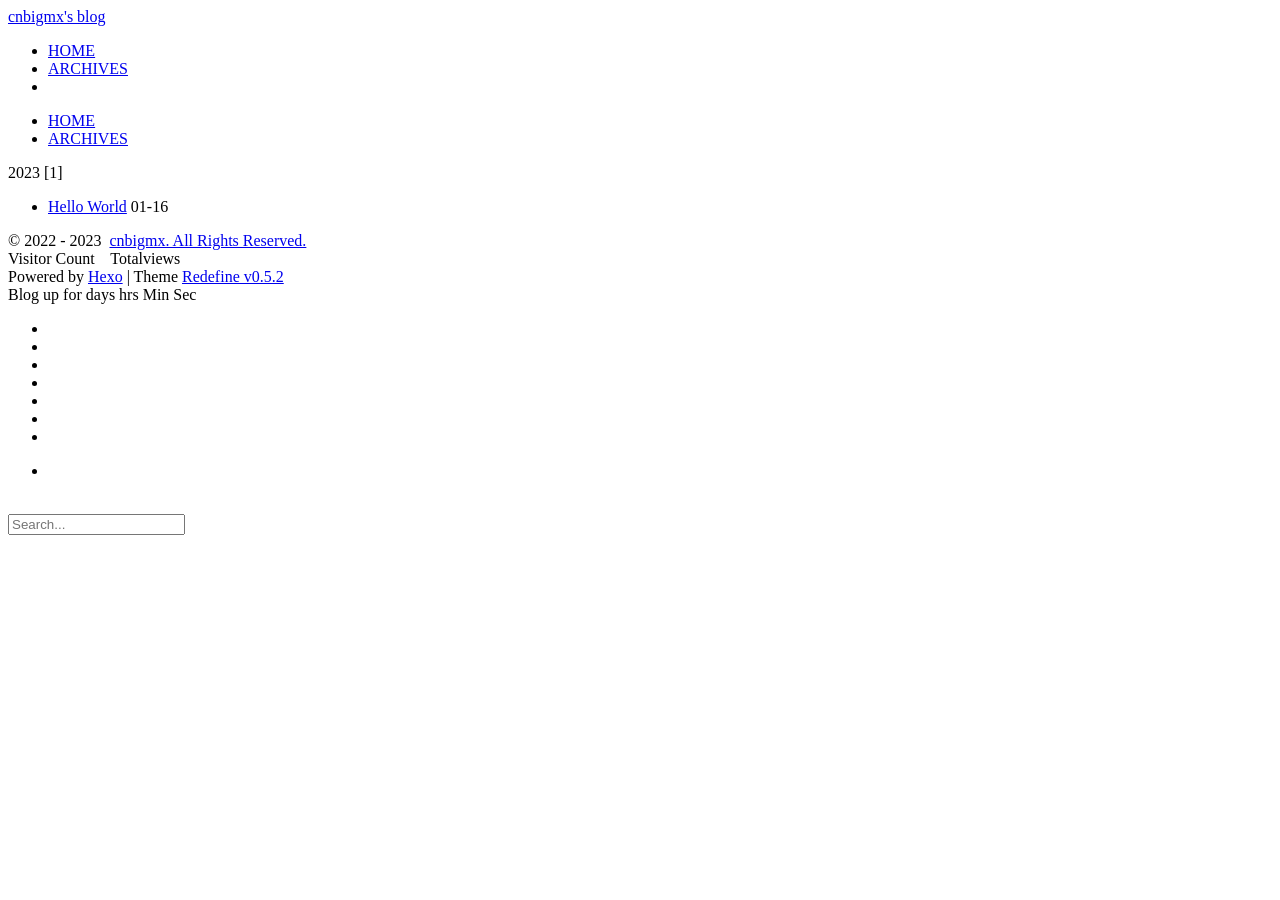
==== archives/index.html @ 18e7dc2b "Site updated: 2023-01-18 16:40:45" ====
<!DOCTYPE html>
<html lang="en">
<head>
    <meta charset="utf-8">
    <meta name="viewport" content="width=device-width, initial-scale=1">
    <meta name="keywords" content="Hexo Theme Redefine">
    <meta name="description" content="Hexo Theme Redefine">
    <meta name="author" content="cnbigmx">
    <link rel="canonical" href="http://example.com/archives" />
    <link rel="apple-touch-icon" sizes="180x180" href="/images/apple-touch-icon-redefine.png">
    <link rel="icon" type="image/png" href="/images/icon.jpg" sizes="192x192">
    <link rel="apple-touch-icon" sizes="180x180" href="/images/icon.jpg">
    <link rel="shortcut icon" href="/images/icon.jpg">
    
    <title>
        
            Archive |
        
        cnbigmx&#39;s blog
    </title>
    
<link rel="stylesheet" href="/css/style.css">

    <link rel="stylesheet" href="//evan.beee.top/projects/hexo-theme-redefine/v0.5.2/source/css/fonts.css">
    
    <link rel="preconnect" href="https://evan.beee.top" crossorigin>
    <script id="hexo-configurations">
    let REDEFINE = window.REDEFINE || {};
    REDEFINE.hexo_config = {"hostname":"example.com","root":"/","language":"en","path":"search.json"};
    REDEFINE.theme_config = {"toc":{"enable":true,"number":false,"expand_all":true,"init_open":true},"style":{"primary_color":"#005080","avatar":"/images/profile.jpg","favicon":"/images/icon.jpg","article_img_align":"center","right_side_width":"210px","content_max_width":"1000px","nav_color":{"left":"#f78736","right":"#367df7","transparency":35},"hover":{"shadow":true,"scale":false},"first_screen":{"enable":true,"background_image":{"light":"/images/background.png","dark":"https://evan.beee.top/img/wallhaven-wqery6-dark.webp"},"title_color":{"light":"#fff","dark":"#d1d1b6"},"description":"悟已往之不谏，知来者之可追"},"scroll":{"progress_bar":{"enable":true},"percent":{"enable":false}}},"local_search":{"enable":true,"preload":true},"code_block":{"copy":true,"style":"mac"},"pjax":{"enable":true},"lazyload":{"enable":true},"version":"0.5.2","friend_links":{"columns":2}};
    REDEFINE.language_ago = {"second":"%s seconds ago","minute":"%s minutes ago","hour":"%s hours ago","day":"%s days ago","week":"%s weeks ago","month":"%s months ago","year":"%s years ago"};
  </script>
    
    <link rel="stylesheet" href="//evan.beee.top/projects/hexo-theme-redefine/v0.5.2/source/css/fontawesome.min.css">
    <link rel="stylesheet" href="//evan.beee.top/projects/hexo-theme-redefine/v0.5.2/source/css/brands.min.css">
    <link rel="stylesheet" href="//evan.beee.top/projects/hexo-theme-redefine/v0.5.2/source/css/solid.min.css">
    <link rel="stylesheet" href="//evan.beee.top/projects/hexo-theme-redefine/v0.5.2/source/css/regular.min.css">
    
    
    
<meta name="generator" content="Hexo 6.3.0"><link rel="alternate" href="/atom.xml" title="Hexo" type="application/atom+xml">
</head>


<body>
<div class="progress-bar-container">
    
        <span class="scroll-progress-bar"></span>
    

    
        <span class="pjax-progress-bar"></span>
        <span class="pjax-progress-icon">
            <i class="fa-solid fa-circle-notch fa-spin"></i>
        </span>
    
</div>


<main class="page-container">

    

    <div class="page-main-content">

        <div class="page-main-content-top">
            <header class="header-wrapper">
    
    <div class="header-content">
        <div class="left">
            
            <a class="logo-title" href="/">
                
                cnbigmx&#39;s blog
                
            </a>
        </div>

        <div class="right">
            <!-- PC -->
            <div class="pc">
                <ul class="menu-list">
                    
                        
                            <li class="menu-item">
                                <!-- Menu -->
                                <a class="" 
                                    href="/"  >
                                    
                                        
                                            <i class="fa-regular fa-house"></i>
                                        
                                        HOME
                                    
                                </a>
                                <!-- Submenu -->
                                
                            </li>
                    
                        
                            <li class="menu-item">
                                <!-- Menu -->
                                <a class="active" 
                                    href="/archives"  >
                                    
                                        
                                            <i class="fa-regular fa-archive"></i>
                                        
                                        ARCHIVES
                                    
                                </a>
                                <!-- Submenu -->
                                
                            </li>
                    
                    
                        <li class="menu-item search search-popup-trigger">
                            <i class="fa-solid fa-magnifying-glass"></i>
                        </li>
                    
                </ul>
            </div>
            <!-- Mobile -->
            <div class="mobile">
                
                    <div class="icon-item search search-popup-trigger"><i class="fa-solid fa-magnifying-glass"></i></div>
                
                <div class="icon-item menu-bar">
                    <div class="menu-bar-middle"></div>
                </div>
            </div>
        </div>
    </div>

    <!-- Mobile drawer -->
    <div class="header-drawer">
        <ul class="drawer-menu-list">
            
                
                    <li class="drawer-menu-item flex-center">
                        <a class="" 
                        href="/"  >
                             
                                
                                    <i class="fa-regular fa-house"></i>
                                
                                HOME
                            
                        </a>
                    </li>
                    <!-- Submenu -->
                    
            
                
                    <li class="drawer-menu-item flex-center">
                        <a class="active" 
                        href="/archives"  >
                             
                                
                                    <i class="fa-regular fa-archive"></i>
                                
                                ARCHIVES
                            
                        </a>
                    </li>
                    <!-- Submenu -->
                    
            

        </ul>
    </div>

    <div class="window-mask"></div>

</header>


        </div>

        <div class="page-main-content-middle">

            <div class="main-content">

                
                    <div class="fade-in-down-animation">
    <div class="archive-container ">
        
<div class="archive-list-container">
    
        <section class="archive-item">
            <div class="archive-item-header">
                <span class="archive-year">2023</span>
                <span class="archive-year-post-count">[1]</span>
            </div>
            <ul class="article-list">
                
                    <li class="article-item">
                        <a class="article-title"
                           href="/2023/01/16/hello-world/"
                        >Hello World</a>
                        <span class="article-date">01-16</span>
                    </li>
                
            </ul>
        </section>
    
</div>

    </div>
</div>

                

            </div>



        </div>

        <div class="page-main-content-bottom">
            <footer class="footer">
    <div class="info-container">
        <div class="copyright-info info-item">
            &copy;
            
              <span>2022</span>
              -
            
            2023&nbsp;<i class="fa-solid fa-heart icon-animate"></i>&nbsp;<a href="/">cnbigmx. All Rights Reserved.</a>
        </div>
        
            <script async data-pjax src="//busuanzi.ibruce.info/busuanzi/2.3/busuanzi.pure.mini.js"></script>
            <div class="website-count info-item">
                
                    <span id="busuanzi_container_site_uv">
                        Visitor Count&nbsp;<span id="busuanzi_value_site_uv"></span>&ensp;
                    </span>
                
                
                    <span id="busuanzi_container_site_pv">
                        Totalviews&nbsp;<span id="busuanzi_value_site_pv"></span>
                    </span>
                
            </div>
        
        <div class="theme-info info-item">
            Powered by <a target="_blank" href="https://hexo.io">Hexo</a>&nbsp;|&nbsp;Theme&nbsp;<a class="theme-version" target="_blank" href="https://github.com/EvanNotFound/hexo-theme-redefine">Redefine v0.5.2</a>
        </div>
        
        
        <script async data-pjax defer>
            function odometer_init(){
                    let el = document.getElementsByClassName('odometer');
                    for (i = 0; i < el.length; i++) {
                        od = new Odometer({
                            el: el[i],
                            format: '( ddd).dd',
                            duration: 200
                        });
                    }
            }
            odometer_init();
        </script>
        <div id="start_time_div" style="display:none">
            2022/8/17 11:45:14
        </div>
        
            <div>
                Blog up for <span class="odometer" id="runtime_days" ></span> days <span class="odometer" id="runtime_hours"></span> hrs <span class="odometer" id="runtime_minutes"></span> Min <span class="odometer" id="runtime_seconds"></span> Sec
            </div>
        
        

        
        
    </div>  
</footer>
        </div>
    </div>

    

    <div class="right-bottom-side-tools">
        <div class="side-tools-container">
    <ul class="side-tools-list">
        <li class="tools-item tool-font-adjust-plus flex-center">
            <i class="fa-solid fa-magnifying-glass-plus"></i>
        </li>

        <li class="tools-item tool-font-adjust-minus flex-center">
            <i class="fa-solid fa-magnifying-glass-minus"></i>
        </li>

        <li class="tools-item tool-expand-width flex-center">
            <i class="fa-solid fa-left-right"></i>
        </li>

        <li class="tools-item tool-dark-light-toggle flex-center">
            <i class="fa-solid fa-moon"></i>
        </li>

        <!-- rss -->
        
            <li class="tools-item rss flex-center">
                <a class="flex-center"
                   href="/atom.xml"
                   target="_blank"
                >
                <i class="fa-solid fa-rss"></i>
                </a>
            </li>
        

        
            <li class="tools-item tool-scroll-to-top flex-center">
                <i class="fa-solid fa-arrow-up"></i>
            </li>
        

        <li class="tools-item tool-scroll-to-bottom flex-center">
            <i class="fa-solid fa-arrow-down"></i>
        </li>
    </ul>

    <ul class="exposed-tools-list">
        <li class="tools-item tool-toggle-show flex-center">
            <i class="fa-solid fa-cog fa-spin"></i>
        </li>
        
    </ul>
</div>

    </div>

    <div class="image-viewer-container">
    <img src="">
</div>


    
        <div class="search-pop-overlay">
    <div class="popup search-popup">
        <div class="search-header">
          <span class="search-input-field-pre">
            <i class="fa-solid fa-keyboard"></i>
          </span>
            <div class="search-input-container">
                <input autocomplete="off"
                       autocorrect="off"
                       autocapitalize="off"
                       placeholder="Search..."
                       spellcheck="false"
                       type="search"
                       class="search-input"
                >
            </div>
            <span class="popup-btn-close">
                <i class="fa-solid fa-times"></i>
            </span>
        </div>
        <div id="search-result">
            <div id="no-result">
                <i class="fa-solid fa-spinner fa-spin-pulse fa-5x fa-fw"></i>
            </div>
        </div>
    </div>
</div>

    

</main>



<script src="//evan.beee.top/projects/hexo-theme-redefine/v0.5.2/source/js/utils.js"></script><script src="//evan.beee.top/projects/hexo-theme-redefine/v0.5.2/source/js/main.js"></script><script src="//evan.beee.top/projects/hexo-theme-redefine/v0.5.2/source/js/header-shrink.js"></script><script src="//evan.beee.top/projects/hexo-theme-redefine/v0.5.2/source/js/back2top.js"></script><script src="//evan.beee.top/projects/hexo-theme-redefine/v0.5.2/source/js/dark-light-toggle.js"></script>


    <script src="//evan.beee.top/projects/hexo-theme-redefine/v0.5.2/source/js/local-search.js"></script>



    <script src="//evan.beee.top/projects/hexo-theme-redefine/v0.5.2/source/js/code-copy.js"></script>



    <script src="//evan.beee.top/projects/hexo-theme-redefine/v0.5.2/source/js/lazyload.js"></script>



    <script src="//evan.beee.top/projects/hexo-theme-redefine/v0.5.2/source/js/runtime.js"></script>
    <script src="//evan.beee.top/projects/hexo-theme-redefine/v0.5.2/source/js/odometer.min.js"></script>
    <link rel="stylesheet" href="//evan.beee.top/projects/hexo-theme-redefine/v0.5.2/source/css/odometer-theme-minimal.css">


<div class="post-scripts pjax">
    
</div>


    <script src="//evan.beee.top/projects/hexo-theme-redefine/v0.5.2/source/js/libs/pjax.min.js"></script>
<script>
    window.addEventListener('DOMContentLoaded', () => {
        window.pjax = new Pjax({
            selectors: [
                'head title',
                '.page-container',
                '.pjax'
            ],
            history: true,
            debug: false,
            cacheBust: false,
            timeout: 0,
            analytics: false,
            currentUrlFullReload: false,
            scrollRestoration: false,
            // scrollTo: true,
        });

        document.addEventListener('pjax:send', () => {
            REDEFINE.utils.pjaxProgressBarStart();
        });

        document.addEventListener('pjax:complete', () => {
            REDEFINE.utils.pjaxProgressBarEnd();
            window.pjax.executeScripts(document.querySelectorAll('script[data-pjax], .pjax script'));
            REDEFINE.refresh();
        });
    });
</script>



</body>
</html>
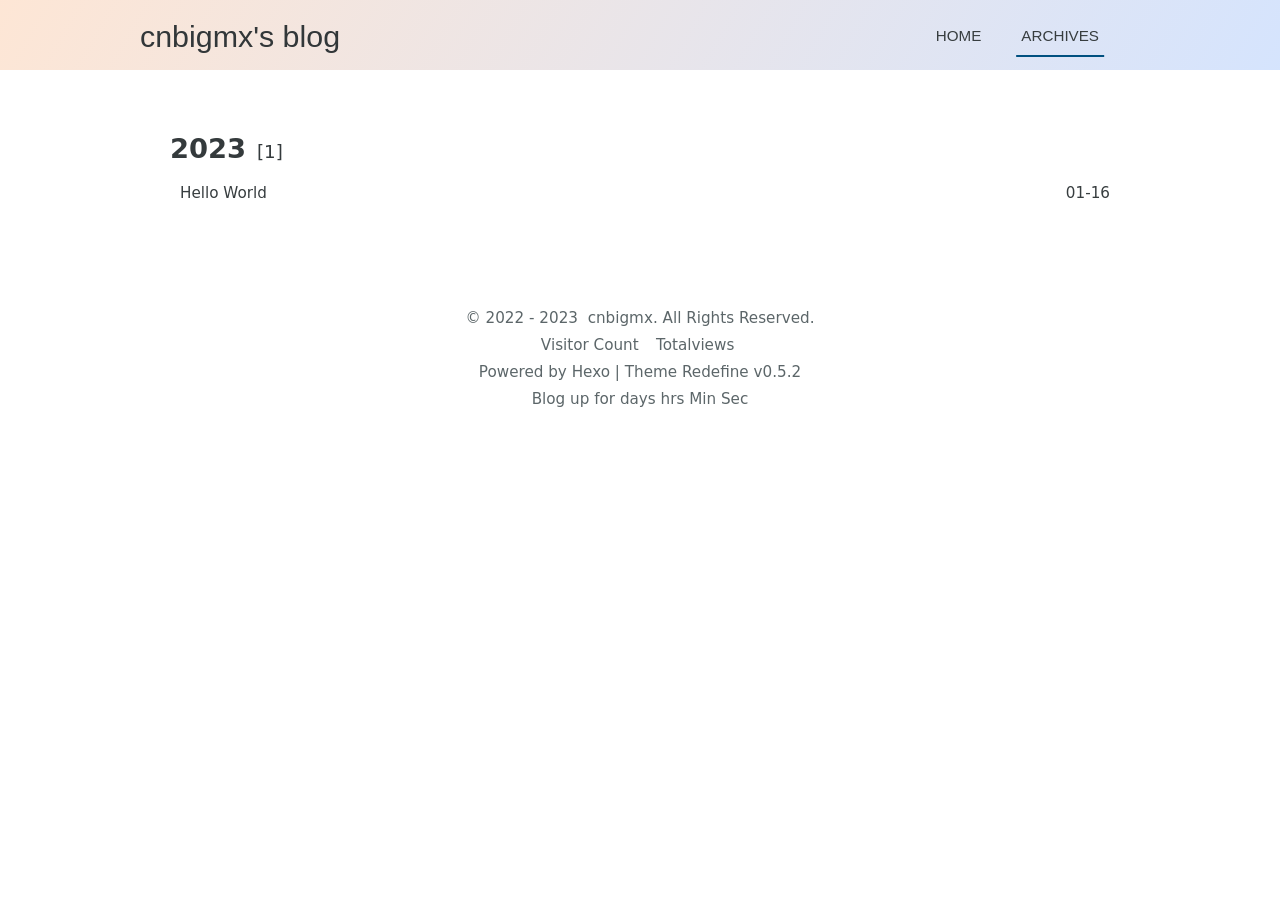
==== commit ddfe09ba: "Site updated: 2023-01-18 16:57:52" ====
--- a/archives/index.html
+++ b/archives/index.html
@@ -27,7 +27,7 @@
     <script id="hexo-configurations">
     let REDEFINE = window.REDEFINE || {};
     REDEFINE.hexo_config = {"hostname":"example.com","root":"/","language":"en","path":"search.json"};
-    REDEFINE.theme_config = {"toc":{"enable":true,"number":false,"expand_all":true,"init_open":true},"style":{"primary_color":"#005080","avatar":"/images/profile.jpg","favicon":"/images/icon.jpg","article_img_align":"center","right_side_width":"210px","content_max_width":"1000px","nav_color":{"left":"#f78736","right":"#367df7","transparency":35},"hover":{"shadow":true,"scale":false},"first_screen":{"enable":true,"background_image":{"light":"/images/background.png","dark":"https://evan.beee.top/img/wallhaven-wqery6-dark.webp"},"title_color":{"light":"#fff","dark":"#d1d1b6"},"description":"悟已往之不谏，知来者之可追"},"scroll":{"progress_bar":{"enable":true},"percent":{"enable":false}}},"local_search":{"enable":true,"preload":true},"code_block":{"copy":true,"style":"mac"},"pjax":{"enable":true},"lazyload":{"enable":true},"version":"0.5.2","friend_links":{"columns":2}};
+    REDEFINE.theme_config = {"toc":{"enable":true,"number":false,"expand_all":true,"init_open":true},"style":{"primary_color":"#005080","avatar":"/images/profile.jpg","favicon":"/images/icon.jpg","article_img_align":"center","right_side_width":"210px","content_max_width":"1000px","nav_color":{"left":"#f78736","right":"#367df7","transparency":35},"hover":{"shadow":true,"scale":false},"first_screen":{"enable":true,"background_image":{"light":"http://n0i.cn/2GQpCx","dark":"https://evan.beee.top/img/wallhaven-wqery6-dark.webp"},"title_color":{"light":"#fff","dark":"#d1d1b6"},"description":"悟已往之不谏，知来者之可追"},"scroll":{"progress_bar":{"enable":true},"percent":{"enable":false}}},"local_search":{"enable":true,"preload":true},"code_block":{"copy":true,"style":"mac"},"pjax":{"enable":true},"lazyload":{"enable":true},"version":"0.5.2","friend_links":{"columns":2}};
     REDEFINE.language_ago = {"second":"%s seconds ago","minute":"%s minutes ago","hour":"%s hours ago","day":"%s days ago","week":"%s weeks ago","month":"%s months ago","year":"%s years ago"};
   </script>
     
--- a/css/style.css
+++ b/css/style.css
@@ -0,0 +1,4792 @@
+:root {
+  --background-color: #fff;
+  --second-background-color: #f2f2f2;
+  --primary-color: #005080;
+  --first-text-color: #323739;
+  --second-text-color: #343a3c;
+  --third-text-color: #5c6669;
+  --fourth-text-color: #eaeced;
+  --default-text-color: #373d3f;
+  --border-color: #b3b3b3;
+  --selection-color: #0068a6;
+  --shadow-color-1: rgba(0,0,0,0.08);
+  --shadow-color-2: rgba(0,0,0,0.05);
+  --shadow-hover-color: rgba(0,0,0,0.28);
+  --scrollbar-color: #c1c1c1;
+  --scrollbar-color-hover: #a1a1a1;
+  --scroll-bar-bg-color: #fafafa;
+  --link-color: #323739;
+  --copyright-info-color: #c03;
+  --avatar-background-color: #06c;
+  --pjax-progress-bar-color: linear-gradient(45deg, #f10006, #ef5b00, #e59c01, #19ca05, #00cab5, #0264c8, #c303c3);
+  --note-blue-title-bg: #d6f7fb;
+  --note-red-title-bg: #fde9e9;
+  --note-cyan-title-bg: #e9fdf9;
+  --note-green-title-bg: #e9fde9;
+  --note-yellow-title-bg: #fdf9e9;
+  --note-gray-title-bg: #f9f9f9;
+  --note-type-title-bg: #fdf3e9;
+  --note-black-title-bg: #e9e9e9;
+  --note-purple-title-bg: #f9e9fd;
+  --first-screen-text-color: #fff;
+  --redefine-box-shadow: var(--shadow-color-2) 0px 6px 24px 0px, var(--shadow-color-1) 0px 0px 0px 1px;
+  --redefine-box-shadow-hover: var(--shadow-color-2) 0px 6px 24px 0px, var(--shadow-color-1) 0px 0px 0px 1px, var(--shadow-color-1) 0px 0px 0px 1px inset;
+}
+@media (prefers-color-scheme: light) {
+  :root {
+    --background-color: #fff;
+    --second-background-color: #f2f2f2;
+    --primary-color: #005080;
+    --first-text-color: #323739;
+    --second-text-color: #343a3c;
+    --third-text-color: #5c6669;
+    --fourth-text-color: #eaeced;
+    --default-text-color: #373d3f;
+    --border-color: #b3b3b3;
+    --selection-color: #0068a6;
+    --shadow-color-1: rgba(0,0,0,0.08);
+    --shadow-color-2: rgba(0,0,0,0.05);
+    --shadow-hover-color: rgba(0,0,0,0.28);
+    --scrollbar-color: #c1c1c1;
+    --scrollbar-color-hover: #a1a1a1;
+    --scroll-bar-bg-color: #fafafa;
+    --link-color: #323739;
+    --copyright-info-color: #c03;
+    --avatar-background-color: #06c;
+    --pjax-progress-bar-color: linear-gradient(45deg, #f10006, #ef5b00, #e59c01, #19ca05, #00cab5, #0264c8, #c303c3);
+    --note-blue-title-bg: #d6f7fb;
+    --note-red-title-bg: #fde9e9;
+    --note-cyan-title-bg: #e9fdf9;
+    --note-green-title-bg: #e9fde9;
+    --note-yellow-title-bg: #fdf9e9;
+    --note-gray-title-bg: #f9f9f9;
+    --note-type-title-bg: #fdf3e9;
+    --note-black-title-bg: #e9e9e9;
+    --note-purple-title-bg: #f9e9fd;
+    --first-screen-text-color: #fff;
+    --redefine-box-shadow: var(--shadow-color-2) 0px 6px 24px 0px, var(--shadow-color-1) 0px 0px 0px 1px;
+    --redefine-box-shadow-hover: var(--shadow-color-2) 0px 6px 24px 0px, var(--shadow-color-1) 0px 0px 0px 1px, var(--shadow-color-1) 0px 0px 0px 1px inset;
+  }
+}
+@media (prefers-color-scheme: dark) {
+  :root {
+    --background-color: #202124;
+    --second-background-color: #2a2c30;
+    --primary-color: #005080;
+    --first-text-color: #d2d2d7;
+    --second-text-color: #cbcbd1;
+    --third-text-color: #9595a2;
+    --fourth-text-color: #242429;
+    --default-text-color: #bebec6;
+    --border-color: #4a4c53;
+    --selection-color: #0068a6;
+    --shadow-color-1: rgba(255,255,255,0.08);
+    --shadow-color-2: rgba(255,255,255,0.05);
+    --shadow-hover-color: rgba(69,69,69,0.28);
+    --scrollbar-color: #898989;
+    --scrollbar-color-hover: #a1a1a1;
+    --scroll-bar-bg-color: #2a2c30;
+    --link-color: #c5c5cc;
+    --copyright-info-color: #a30029;
+    --avatar-background-color: #005cb8;
+    --pjax-progress-bar-color: linear-gradient(45deg, #ea404a, #ea722f, #e9a71f, #67e559, #18ecec, #1b85f1, #ee1dee);
+    --note-blue-title-bg: #1e3e46;
+    --note-red-title-bg: #4e1e1e;
+    --note-cyan-title-bg: #1e4e4e;
+    --note-green-title-bg: #1e4e1e;
+    --note-yellow-title-bg: #4e4e1e;
+    --note-gray-title-bg: #4e4e4e;
+    --note-type-title-bg: #4e3a1e;
+    --note-black-title-bg: #1e1e1e;
+    --note-purple-title-bg: #4e1e4e;
+    --first-screen-text-color: #d1d1b6;
+    --redefine-box-shadow: var(--shadow-color-2) 0px 6px 24px 0px, var(--shadow-color-1) 0px 0px 0px 1px;
+    --redefine-box-shadow-hover: var(--shadow-color-2) 0px 6px 24px 0px, var(--shadow-color-1) 0px 0px 0px 1px, var(--shadow-color-1) 0px 0px 0px 1px inset;
+  }
+}
+.light-mode {
+  --background-color: #fff;
+  --second-background-color: #f2f2f2;
+  --primary-color: #005080;
+  --first-text-color: #323739;
+  --second-text-color: #343a3c;
+  --third-text-color: #5c6669;
+  --fourth-text-color: #eaeced;
+  --default-text-color: #373d3f;
+  --border-color: #b3b3b3;
+  --selection-color: #0068a6;
+  --shadow-color-1: rgba(0,0,0,0.08);
+  --shadow-color-2: rgba(0,0,0,0.05);
+  --shadow-hover-color: rgba(0,0,0,0.28);
+  --scrollbar-color: #c1c1c1;
+  --scrollbar-color-hover: #a1a1a1;
+  --scroll-bar-bg-color: #fafafa;
+  --link-color: #323739;
+  --copyright-info-color: #c03;
+  --avatar-background-color: #06c;
+  --pjax-progress-bar-color: linear-gradient(45deg, #f10006, #ef5b00, #e59c01, #19ca05, #00cab5, #0264c8, #c303c3);
+  --note-blue-title-bg: #d6f7fb;
+  --note-red-title-bg: #fde9e9;
+  --note-cyan-title-bg: #e9fdf9;
+  --note-green-title-bg: #e9fde9;
+  --note-yellow-title-bg: #fdf9e9;
+  --note-gray-title-bg: #f9f9f9;
+  --note-type-title-bg: #fdf3e9;
+  --note-black-title-bg: #e9e9e9;
+  --note-purple-title-bg: #f9e9fd;
+  --first-screen-text-color: #fff;
+  --redefine-box-shadow: var(--shadow-color-2) 0px 6px 24px 0px, var(--shadow-color-1) 0px 0px 0px 1px;
+  --redefine-box-shadow-hover: var(--shadow-color-2) 0px 6px 24px 0px, var(--shadow-color-1) 0px 0px 0px 1px, var(--shadow-color-1) 0px 0px 0px 1px inset;
+}
+.dark-mode {
+  --background-color: #202124;
+  --second-background-color: #2a2c30;
+  --primary-color: #005080;
+  --first-text-color: #d2d2d7;
+  --second-text-color: #cbcbd1;
+  --third-text-color: #9595a2;
+  --fourth-text-color: #242429;
+  --default-text-color: #bebec6;
+  --border-color: #4a4c53;
+  --selection-color: #0068a6;
+  --shadow-color-1: rgba(255,255,255,0.08);
+  --shadow-color-2: rgba(255,255,255,0.05);
+  --shadow-hover-color: rgba(69,69,69,0.28);
+  --scrollbar-color: #898989;
+  --scrollbar-color-hover: #a1a1a1;
+  --scroll-bar-bg-color: #2a2c30;
+  --link-color: #c5c5cc;
+  --copyright-info-color: #a30029;
+  --avatar-background-color: #005cb8;
+  --pjax-progress-bar-color: linear-gradient(45deg, #ea404a, #ea722f, #e9a71f, #67e559, #18ecec, #1b85f1, #ee1dee);
+  --note-blue-title-bg: #1e3e46;
+  --note-red-title-bg: #4e1e1e;
+  --note-cyan-title-bg: #1e4e4e;
+  --note-green-title-bg: #1e4e1e;
+  --note-yellow-title-bg: #4e4e1e;
+  --note-gray-title-bg: #4e4e4e;
+  --note-type-title-bg: #4e3a1e;
+  --note-black-title-bg: #1e1e1e;
+  --note-purple-title-bg: #4e1e4e;
+  --first-screen-text-color: #d1d1b6;
+  --redefine-box-shadow: var(--shadow-color-2) 0px 6px 24px 0px, var(--shadow-color-1) 0px 0px 0px 1px;
+  --redefine-box-shadow-hover: var(--shadow-color-2) 0px 6px 24px 0px, var(--shadow-color-1) 0px 0px 0px 1px, var(--shadow-color-1) 0px 0px 0px 1px inset;
+}
+.fade-in-down-animation {
+  animation-fill-mode: both;
+  animation-duration: 1s;
+  animation-name: fade-in-down;
+  will-change: transform;
+}
+.title-hover-animation {
+  display: inline-block;
+  position: relative;
+  border-bottom: none;
+  line-height: 1.3;
+  vertical-align: top;
+  color: var(--second-text-color);
+}
+.title-hover-animation::before {
+  content: "";
+  position: absolute;
+  width: 100%;
+  height: 2px;
+  bottom: -4px;
+  left: 0;
+  background-color: var(--second-text-color);
+  visibility: hidden;
+  transform: scaleX(0);
+  transition-property: color, background, box-shadow, border-color, visibility, transform;
+  transition-delay: 0s, 0s, 0s, 0s, 0s, 0s;
+  transition-duration: 0.2s, 0.2s, 0.2s, 0.2s, 0.2s, 0.2s;
+  transition-timing-function: ease, ease, ease, ease, ease-in-out, ease-in-out;
+}
+.title-hover-animation:hover::before {
+  visibility: visible;
+  transform: scaleX(1);
+}
+@-moz-keyframes fade-in-down {
+  0% {
+    opacity: 0;
+    transform: translateY(-50px);
+  }
+  100% {
+    opacity: 1;
+    transform: translateY(0);
+  }
+}
+@-webkit-keyframes fade-in-down {
+  0% {
+    opacity: 0;
+    transform: translateY(-50px);
+  }
+  100% {
+    opacity: 1;
+    transform: translateY(0);
+  }
+}
+@-o-keyframes fade-in-down {
+  0% {
+    opacity: 0;
+    transform: translateY(-50px);
+  }
+  100% {
+    opacity: 1;
+    transform: translateY(0);
+  }
+}
+@keyframes fade-in-down {
+  0% {
+    opacity: 0;
+    transform: translateY(-50px);
+  }
+  100% {
+    opacity: 1;
+    transform: translateY(0);
+  }
+}
+@-moz-keyframes icon-animate {
+  0%, 100% {
+    transform: scale(1);
+  }
+  10%, 30% {
+    transform: scale(0.88);
+  }
+  20%, 40%, 60%, 80% {
+    transform: scale(1.08);
+  }
+  50%, 70% {
+    transform: scale(1.08);
+  }
+}
+@-webkit-keyframes icon-animate {
+  0%, 100% {
+    transform: scale(1);
+  }
+  10%, 30% {
+    transform: scale(0.88);
+  }
+  20%, 40%, 60%, 80% {
+    transform: scale(1.08);
+  }
+  50%, 70% {
+    transform: scale(1.08);
+  }
+}
+@-o-keyframes icon-animate {
+  0%, 100% {
+    transform: scale(1);
+  }
+  10%, 30% {
+    transform: scale(0.88);
+  }
+  20%, 40%, 60%, 80% {
+    transform: scale(1.08);
+  }
+  50%, 70% {
+    transform: scale(1.08);
+  }
+}
+@keyframes icon-animate {
+  0%, 100% {
+    transform: scale(1);
+  }
+  10%, 30% {
+    transform: scale(0.88);
+  }
+  20%, 40%, 60%, 80% {
+    transform: scale(1.08);
+  }
+  50%, 70% {
+    transform: scale(1.08);
+  }
+}
+* {
+  transition-property: color, background, box-shadow, border-color;
+  transition-delay: 0s, 0s, 0s, 0s;
+  transition-duration: 0.2s, 0.2s, 0.2s, 0.2s;
+  transition-timing-function: ease, ease, ease, ease;
+}
+*::-webkit-scrollbar {
+  width: 6px;
+  height: 6px;
+  transition: all 0.2s ease;
+  display: block;
+}
+*::-webkit-scrollbar-thumb {
+  background: var(--scrollbar-color);
+  border-radius: 18px;
+  background-clip: content-box;
+  border: 3px solid transparent;
+}
+*::-webkit-scrollbar-track {
+  background-color: var(--scroll-bar-bg-color);
+  border: 1px solid var(--shadow-color-1);
+}
+*::-webkit-scrollbar-thumb:hover {
+  background: var(--scrollbar-color-hover);
+  border-radius: 18px;
+  background-clip: content-box;
+  border: 3px solid transparent;
+}
+html,
+body {
+  position: relative;
+  width: 100%;
+  height: 100%;
+  margin: 0;
+  padding: 0;
+  color: var(--default-text-color);
+  background: var(--background-color);
+  font-family: Noto Sans, Noto Sans SC, Open Sans, -apple-system, system-ui, Segoe UI, Roboto, Ubuntu, Cantarell, Noto Sans, sans-serif, BlinkMacSystemFont, Helvetica Neue, PingFang SC, Hiragino Sans GB, Microsoft YaHei, Arial;
+  font-weight: 400;
+  font-size: 15.2px;
+  line-height: 22px;
+}
+html::-webkit-scrollbar,
+body::-webkit-scrollbar {
+  width: 14px;
+  height: 8px;
+}
+@media (max-width: 780px) {
+  html,
+  body {
+    font-size: 14.591999999999999px;
+    line-height: 21.119999999999997px;
+  }
+}
+@media (max-width: 500px) {
+  html,
+  body {
+    font-size: 13.68px;
+    line-height: 19.8px;
+  }
+}
+::selection {
+  background: var(--selection-color);
+  color: #fff;
+}
+ul,
+ol,
+li {
+  padding: 0;
+  margin: 0;
+  list-style: none;
+}
+a {
+  text-decoration: none;
+  color: var(--default-text-color);
+}
+a i,
+a span {
+  color: var(--default-text-color);
+}
+a:hover,
+a:active {
+  text-decoration: none !important;
+  color: var(--primary-color);
+}
+a:hover i,
+a:active i,
+a:hover span,
+a:active span {
+  color: var(--primary-color);
+}
+img[lazyload] {
+  padding: 10px;
+  margin: 20px auto !important;
+  cursor: not-allowed;
+  pointer-events: none;
+}
+button {
+  padding: 0;
+  margin: 0;
+  border: 0;
+  outline: none;
+  cursor: pointer;
+  background: transparent;
+}
+.btn {
+  display: inline-block;
+  position: relative;
+  text-align: center;
+  cursor: pointer;
+  white-space: nowrap;
+  border-radius: 5px;
+  padding: 8px 16px;
+  background: var(--background-color);
+  box-shadow: var(--redefine-box-shadow);
+  transition-property: color, background, box-shadow, border-color, transform;
+  transition-delay: 0s, 0s, 0s, 0s, 0s;
+  transition-duration: 0.2s, 0.2s, 0.2s, 0.2s, 0.2s;
+  transition-timing-function: ease, ease, ease, ease, linear;
+}
+.btn:hover {
+  box-shadow: var(--redefine-box-shadow-hover);
+}
+.btn:hover {
+  color: var(--background-color);
+  background: var(--primary-color);
+}
+.flex-center {
+  display: flex;
+  justify-content: center;
+  align-items: center;
+}
+.clear {
+  clear: both;
+}
+.markdown-body {
+  font-family: "Open Sans", "Noto Sans SC", sans-serif;
+  font-size: 1.2rem;
+}
+.markdown-body blockquote {
+  box-sizing: border-box;
+  border-left: 5px solid var(--default-text-color);
+  margin: 20px 0;
+  color: var(--default-text-color);
+  background: var(--second-background-color);
+}
+.markdown-body blockquote p,
+.markdown-body blockquote ul,
+.markdown-body blockquote ol {
+  padding: 5px 5px 5px 10px;
+}
+.markdown-body p {
+  line-height: 2;
+  color: var(--default-text-color);
+}
+.markdown-body a {
+  position: relative;
+  outline: 0;
+  text-decoration: underline;
+  overflow-wrap: break-word;
+  cursor: pointer;
+  box-sizing: border-box;
+  padding-bottom: 2px;
+}
+.markdown-body a .fas,
+.markdown-body a .far,
+.markdown-body a fab {
+  margin: 0 2px 0 6px;
+  position: relative;
+  color: var(--third-text-color);
+  font-size: 0.88rem;
+}
+.markdown-body a:hover {
+  text-decoration: underline;
+}
+.markdown-body a:hover::after {
+  background: var(--primary-color);
+  text-decoration: underline;
+}
+.markdown-body strong {
+  color: var(--default-text-color);
+}
+.markdown-body em {
+  color: var(--default-text-color);
+}
+.markdown-body ul > li,
+.markdown-body ol > li {
+  margin-left: 16px;
+  line-height: 2rem;
+}
+.markdown-body ul li {
+  list-style: disc;
+}
+.markdown-body ul li ul li {
+  list-style: circle;
+}
+.markdown-body ul li ul li ul li {
+  list-style: square;
+}
+.markdown-body ol li {
+  list-style: decimal;
+}
+.markdown-body ol li ol li {
+  list-style: upper-alpha;
+}
+.markdown-body ol li ol li ol li {
+  list-style: upper-roman;
+}
+.markdown-body li {
+  color: var(--default-text-color);
+}
+.markdown-body h1,
+.markdown-body h2,
+.markdown-body h3,
+.markdown-body h4,
+.markdown-body h5,
+.markdown-body h6 {
+  font-family: "Noto Sans", "Noto Sans SC", sans-serif;
+  color: var(--second-text-color);
+  line-height: 1.5;
+}
+@media (max-width: 780px) {
+  .markdown-body h1,
+  .markdown-body h2,
+  .markdown-body h3,
+  .markdown-body h4,
+  .markdown-body h5,
+  .markdown-body h6 {
+    line-height: 1.25;
+  }
+}
+.markdown-body h1 {
+  font-size: 1.8rem;
+  font-weight: 600;
+  border-bottom: solid 2px var(--fourth-text-color);
+}
+@media (max-width: 780px) {
+  .markdown-body h1 {
+    font-size: 1.7rem;
+  }
+}
+.markdown-body h2 {
+  font-size: 1.7rem;
+  font-weight: 600;
+  padding: 3px 0;
+  border-bottom: solid 2px var(--fourth-text-color);
+}
+@media (max-width: 780px) {
+  .markdown-body h2 {
+    font-size: 1.6rem;
+  }
+}
+.markdown-body h3 {
+  font-size: 1.6rem;
+  font-weight: 550;
+}
+@media (max-width: 780px) {
+  .markdown-body h3 {
+    font-size: 1.5rem;
+  }
+}
+.markdown-body h4 {
+  font-size: 1.5rem;
+  font-weight: 550;
+}
+@media (max-width: 780px) {
+  .markdown-body h4 {
+    font-size: 1.4rem;
+  }
+}
+.markdown-body h5 {
+  font-size: 1.28rem;
+  font-weight: 500;
+}
+@media (max-width: 780px) {
+  .markdown-body h5 {
+    font-size: 1.18rem;
+  }
+}
+.markdown-body h6 {
+  font-size: 1.2rem;
+  font-weight: 500;
+  line-height: 1.2;
+}
+@media (max-width: 780px) {
+  .markdown-body h6 {
+    font-size: 1.1rem;
+    line-height: 1.1;
+  }
+}
+.markdown-body img {
+  box-sizing: border-box;
+  border-radius: 12px;
+  max-width: 100%;
+  cursor: zoom-in;
+  display: block;
+  box-shadow: 0 0 2px var(--shadow-color);
+  transition-property: color, background, box-shadow, border-color, padding, margin;
+  transition-delay: 0s, 0s, 0s, 0s, 0s, 0s;
+  transition-duration: 0.2s, 0.2s, 0.2s, 0.2s, 0.2s, 0.2s;
+  transition-timing-function: ease, ease, ease, ease, linear, linear;
+  margin: 10px auto 2px;
+}
+.markdown-body > table {
+  border-spacing: 0;
+  border-collapse: collapse;
+  width: 100%;
+  overflow: auto;
+}
+.markdown-body > table td,
+.markdown-body > table th {
+  padding: 0;
+}
+.markdown-body > table th {
+  font-weight: 600;
+}
+.markdown-body > table td,
+.markdown-body > table th {
+  padding: 6px 13px;
+  border: 1px solid var(--border-color);
+}
+.markdown-body > table tr {
+  background-color: var(--background-color);
+  border: 1px solid var(--fourth-text-color);
+}
+.markdown-body > table tr:nth-child(2n) {
+  background-color: var(--second-background-color);
+}
+:root {
+  --background-color: #fff;
+  --second-background-color: #f2f2f2;
+  --primary-color: #005080;
+  --first-text-color: #323739;
+  --second-text-color: #343a3c;
+  --third-text-color: #5c6669;
+  --fourth-text-color: #eaeced;
+  --default-text-color: #373d3f;
+  --border-color: #b3b3b3;
+  --selection-color: #0068a6;
+  --shadow-color-1: rgba(0,0,0,0.08);
+  --shadow-color-2: rgba(0,0,0,0.05);
+  --shadow-hover-color: rgba(0,0,0,0.28);
+  --scrollbar-color: #c1c1c1;
+  --scrollbar-color-hover: #a1a1a1;
+  --scroll-bar-bg-color: #fafafa;
+  --link-color: #323739;
+  --copyright-info-color: #c03;
+  --avatar-background-color: #06c;
+  --pjax-progress-bar-color: linear-gradient(45deg, #f10006, #ef5b00, #e59c01, #19ca05, #00cab5, #0264c8, #c303c3);
+  --note-blue-title-bg: #d6f7fb;
+  --note-red-title-bg: #fde9e9;
+  --note-cyan-title-bg: #e9fdf9;
+  --note-green-title-bg: #e9fde9;
+  --note-yellow-title-bg: #fdf9e9;
+  --note-gray-title-bg: #f9f9f9;
+  --note-type-title-bg: #fdf3e9;
+  --note-black-title-bg: #e9e9e9;
+  --note-purple-title-bg: #f9e9fd;
+  --first-screen-text-color: #fff;
+  --redefine-box-shadow: var(--shadow-color-2) 0px 6px 24px 0px, var(--shadow-color-1) 0px 0px 0px 1px;
+  --redefine-box-shadow-hover: var(--shadow-color-2) 0px 6px 24px 0px, var(--shadow-color-1) 0px 0px 0px 1px, var(--shadow-color-1) 0px 0px 0px 1px inset;
+}
+@media (prefers-color-scheme: light) {
+  :root {
+    --background-color: #fff;
+    --second-background-color: #f2f2f2;
+    --primary-color: #005080;
+    --first-text-color: #323739;
+    --second-text-color: #343a3c;
+    --third-text-color: #5c6669;
+    --fourth-text-color: #eaeced;
+    --default-text-color: #373d3f;
+    --border-color: #b3b3b3;
+    --selection-color: #0068a6;
+    --shadow-color-1: rgba(0,0,0,0.08);
+    --shadow-color-2: rgba(0,0,0,0.05);
+    --shadow-hover-color: rgba(0,0,0,0.28);
+    --scrollbar-color: #c1c1c1;
+    --scrollbar-color-hover: #a1a1a1;
+    --scroll-bar-bg-color: #fafafa;
+    --link-color: #323739;
+    --copyright-info-color: #c03;
+    --avatar-background-color: #06c;
+    --pjax-progress-bar-color: linear-gradient(45deg, #f10006, #ef5b00, #e59c01, #19ca05, #00cab5, #0264c8, #c303c3);
+    --note-blue-title-bg: #d6f7fb;
+    --note-red-title-bg: #fde9e9;
+    --note-cyan-title-bg: #e9fdf9;
+    --note-green-title-bg: #e9fde9;
+    --note-yellow-title-bg: #fdf9e9;
+    --note-gray-title-bg: #f9f9f9;
+    --note-type-title-bg: #fdf3e9;
+    --note-black-title-bg: #e9e9e9;
+    --note-purple-title-bg: #f9e9fd;
+    --first-screen-text-color: #fff;
+    --redefine-box-shadow: var(--shadow-color-2) 0px 6px 24px 0px, var(--shadow-color-1) 0px 0px 0px 1px;
+    --redefine-box-shadow-hover: var(--shadow-color-2) 0px 6px 24px 0px, var(--shadow-color-1) 0px 0px 0px 1px, var(--shadow-color-1) 0px 0px 0px 1px inset;
+  }
+}
+@media (prefers-color-scheme: dark) {
+  :root {
+    --background-color: #202124;
+    --second-background-color: #2a2c30;
+    --primary-color: #005080;
+    --first-text-color: #d2d2d7;
+    --second-text-color: #cbcbd1;
+    --third-text-color: #9595a2;
+    --fourth-text-color: #242429;
+    --default-text-color: #bebec6;
+    --border-color: #4a4c53;
+    --selection-color: #0068a6;
+    --shadow-color-1: rgba(255,255,255,0.08);
+    --shadow-color-2: rgba(255,255,255,0.05);
+    --shadow-hover-color: rgba(69,69,69,0.28);
+    --scrollbar-color: #898989;
+    --scrollbar-color-hover: #a1a1a1;
+    --scroll-bar-bg-color: #2a2c30;
+    --link-color: #c5c5cc;
+    --copyright-info-color: #a30029;
+    --avatar-background-color: #005cb8;
+    --pjax-progress-bar-color: linear-gradient(45deg, #ea404a, #ea722f, #e9a71f, #67e559, #18ecec, #1b85f1, #ee1dee);
+    --note-blue-title-bg: #1e3e46;
+    --note-red-title-bg: #4e1e1e;
+    --note-cyan-title-bg: #1e4e4e;
+    --note-green-title-bg: #1e4e1e;
+    --note-yellow-title-bg: #4e4e1e;
+    --note-gray-title-bg: #4e4e4e;
+    --note-type-title-bg: #4e3a1e;
+    --note-black-title-bg: #1e1e1e;
+    --note-purple-title-bg: #4e1e4e;
+    --first-screen-text-color: #d1d1b6;
+    --redefine-box-shadow: var(--shadow-color-2) 0px 6px 24px 0px, var(--shadow-color-1) 0px 0px 0px 1px;
+    --redefine-box-shadow-hover: var(--shadow-color-2) 0px 6px 24px 0px, var(--shadow-color-1) 0px 0px 0px 1px, var(--shadow-color-1) 0px 0px 0px 1px inset;
+  }
+}
+.light-mode {
+  --background-color: #fff;
+  --second-background-color: #f2f2f2;
+  --primary-color: #005080;
+  --first-text-color: #323739;
+  --second-text-color: #343a3c;
+  --third-text-color: #5c6669;
+  --fourth-text-color: #eaeced;
+  --default-text-color: #373d3f;
+  --border-color: #b3b3b3;
+  --selection-color: #0068a6;
+  --shadow-color-1: rgba(0,0,0,0.08);
+  --shadow-color-2: rgba(0,0,0,0.05);
+  --shadow-hover-color: rgba(0,0,0,0.28);
+  --scrollbar-color: #c1c1c1;
+  --scrollbar-color-hover: #a1a1a1;
+  --scroll-bar-bg-color: #fafafa;
+  --link-color: #323739;
+  --copyright-info-color: #c03;
+  --avatar-background-color: #06c;
+  --pjax-progress-bar-color: linear-gradient(45deg, #f10006, #ef5b00, #e59c01, #19ca05, #00cab5, #0264c8, #c303c3);
+  --note-blue-title-bg: #d6f7fb;
+  --note-red-title-bg: #fde9e9;
+  --note-cyan-title-bg: #e9fdf9;
+  --note-green-title-bg: #e9fde9;
+  --note-yellow-title-bg: #fdf9e9;
+  --note-gray-title-bg: #f9f9f9;
+  --note-type-title-bg: #fdf3e9;
+  --note-black-title-bg: #e9e9e9;
+  --note-purple-title-bg: #f9e9fd;
+  --first-screen-text-color: #fff;
+  --redefine-box-shadow: var(--shadow-color-2) 0px 6px 24px 0px, var(--shadow-color-1) 0px 0px 0px 1px;
+  --redefine-box-shadow-hover: var(--shadow-color-2) 0px 6px 24px 0px, var(--shadow-color-1) 0px 0px 0px 1px, var(--shadow-color-1) 0px 0px 0px 1px inset;
+}
+.dark-mode {
+  --background-color: #202124;
+  --second-background-color: #2a2c30;
+  --primary-color: #005080;
+  --first-text-color: #d2d2d7;
+  --second-text-color: #cbcbd1;
+  --third-text-color: #9595a2;
+  --fourth-text-color: #242429;
+  --default-text-color: #bebec6;
+  --border-color: #4a4c53;
+  --selection-color: #0068a6;
+  --shadow-color-1: rgba(255,255,255,0.08);
+  --shadow-color-2: rgba(255,255,255,0.05);
+  --shadow-hover-color: rgba(69,69,69,0.28);
+  --scrollbar-color: #898989;
+  --scrollbar-color-hover: #a1a1a1;
+  --scroll-bar-bg-color: #2a2c30;
+  --link-color: #c5c5cc;
+  --copyright-info-color: #a30029;
+  --avatar-background-color: #005cb8;
+  --pjax-progress-bar-color: linear-gradient(45deg, #ea404a, #ea722f, #e9a71f, #67e559, #18ecec, #1b85f1, #ee1dee);
+  --note-blue-title-bg: #1e3e46;
+  --note-red-title-bg: #4e1e1e;
+  --note-cyan-title-bg: #1e4e4e;
+  --note-green-title-bg: #1e4e1e;
+  --note-yellow-title-bg: #4e4e1e;
+  --note-gray-title-bg: #4e4e4e;
+  --note-type-title-bg: #4e3a1e;
+  --note-black-title-bg: #1e1e1e;
+  --note-purple-title-bg: #4e1e4e;
+  --first-screen-text-color: #d1d1b6;
+  --redefine-box-shadow: var(--shadow-color-2) 0px 6px 24px 0px, var(--shadow-color-1) 0px 0px 0px 1px;
+  --redefine-box-shadow-hover: var(--shadow-color-2) 0px 6px 24px 0px, var(--shadow-color-1) 0px 0px 0px 1px, var(--shadow-color-1) 0px 0px 0px 1px inset;
+}
+:root {
+  --code-foreground: #3b4143;
+  --code-background: #f2f2f2;
+  --highlight-background: #f6f6f6;
+  --highlight-foreground: #3b4143;
+  --highlight-keyword: #d73a49;
+  --highlight-link: #d73a49;
+  --highlight-built-in: #6f42c1;
+  --highlight-number: #005cc5;
+  --highlight-string: #032f62;
+  --highlight-regexp: #e36209;
+  --highlight-subst: #24292e;
+  --highlight-comment: #6a737d;
+  --highlight-doctag: #22863a;
+  --highlight-meta: $highlight-meta;
+  --highlight-variable: #005cc5;
+  --highlight-attr: #22863a;
+  --highlight-section: $highlight-section;
+  --highlight-bullet: #6f42c1;
+  --highlight-addition: #144212;
+  --highlight-deletion: #600;
+}
+@media (prefers-color-scheme: light) {
+  :root {
+    --code-foreground: #3b4143;
+    --code-background: #f2f2f2;
+    --highlight-background: #f6f6f6;
+    --highlight-foreground: #3b4143;
+    --highlight-keyword: #d73a49;
+    --highlight-link: #d73a49;
+    --highlight-built-in: #6f42c1;
+    --highlight-number: #005cc5;
+    --highlight-string: #032f62;
+    --highlight-regexp: #e36209;
+    --highlight-subst: #24292e;
+    --highlight-comment: #6a737d;
+    --highlight-doctag: #22863a;
+    --highlight-meta: $highlight-meta;
+    --highlight-variable: #005cc5;
+    --highlight-attr: #22863a;
+    --highlight-section: $highlight-section;
+    --highlight-bullet: #6f42c1;
+    --highlight-addition: #144212;
+    --highlight-deletion: #600;
+  }
+}
+@media (prefers-color-scheme: dark) {
+  :root {
+    --code-foreground: #bfbfc7;
+    --code-background: #35363b;
+    --highlight-background: #21252b;
+    --highlight-foreground: #bfbfc7;
+    --highlight-keyword: #569cd6;
+    --highlight-link: #569cd6;
+    --highlight-built-in: #4ec9b0;
+    --highlight-number: #b8d7a3;
+    --highlight-string: #d69d85;
+    --highlight-regexp: #9a5334;
+    --highlight-subst: #dcdcdc;
+    --highlight-comment: #57a64a;
+    --highlight-doctag: #608b4e;
+    --highlight-meta: #9b9b9b;
+    --highlight-variable: #bd63c5;
+    --highlight-attr: #9cdcfe;
+    --highlight-section: #ffd700;
+    --highlight-bullet: #d7ba7d;
+    --highlight-addition: #144212;
+    --highlight-deletion: #600;
+  }
+}
+.light-mode {
+  --code-foreground: #3b4143;
+  --code-background: #f2f2f2;
+  --highlight-background: #f6f6f6;
+  --highlight-foreground: #3b4143;
+  --highlight-keyword: #d73a49;
+  --highlight-link: #d73a49;
+  --highlight-built-in: #6f42c1;
+  --highlight-number: #005cc5;
+  --highlight-string: #032f62;
+  --highlight-regexp: #e36209;
+  --highlight-subst: #24292e;
+  --highlight-comment: #6a737d;
+  --highlight-doctag: #22863a;
+  --highlight-meta: $highlight-meta;
+  --highlight-variable: #005cc5;
+  --highlight-attr: #22863a;
+  --highlight-section: $highlight-section;
+  --highlight-bullet: #6f42c1;
+  --highlight-addition: #144212;
+  --highlight-deletion: #600;
+}
+.dark-mode {
+  --code-foreground: #bfbfc7;
+  --code-background: #35363b;
+  --highlight-background: #21252b;
+  --highlight-foreground: #bfbfc7;
+  --highlight-keyword: #569cd6;
+  --highlight-link: #569cd6;
+  --highlight-built-in: #4ec9b0;
+  --highlight-number: #b8d7a3;
+  --highlight-string: #d69d85;
+  --highlight-regexp: #9a5334;
+  --highlight-subst: #dcdcdc;
+  --highlight-comment: #57a64a;
+  --highlight-doctag: #608b4e;
+  --highlight-meta: #9b9b9b;
+  --highlight-variable: #bd63c5;
+  --highlight-attr: #9cdcfe;
+  --highlight-section: #ffd700;
+  --highlight-bullet: #d7ba7d;
+  --highlight-addition: #144212;
+  --highlight-deletion: #600;
+}
+pre,
+.highlight {
+  -webkit-text-size-adjust: none;
+  overflow: auto;
+  margin: 20px 0;
+  padding: 0;
+  font-size: 0.96rem;
+  line-height: 1.5rem;
+  color: var(--highlight-foreground);
+  background: var(--highlight-background);
+}
+pre,
+code {
+  font-family: 'Courier', Courier, monospace;
+}
+code {
+  padding: 4px;
+  word-wrap: break-word;
+  border-radius: 4px;
+  font-size: 0.96em;
+  color: var(--code-foreground);
+  background: var(--code-background);
+}
+pre {
+  padding: 10px;
+}
+pre code {
+  padding: 0;
+  color: var(--highlight-foreground);
+  background: none;
+  text-shadow: none;
+}
+.highlight {
+  border-radius: 0 0 18px 18px;
+  padding-bottom: 5px;
+}
+.highlight pre {
+  border: none;
+  margin: 0;
+  padding: 10px 0;
+}
+.highlight table {
+  margin: 0;
+  width: auto;
+  border: none;
+  border-spacing: unset;
+}
+.highlight td {
+  border: none;
+  padding: 0;
+}
+.highlight figcaption {
+  font-size: 1rem;
+  color: var(--highlight-foreground);
+  line-height: 1rem;
+  margin-bottom: 1rem;
+}
+.highlight figcaption a {
+  float: right;
+  color: var(--highlight-foreground);
+}
+.highlight figcaption a:hover {
+  border-bottom-color: var(--highlight-foreground);
+}
+.highlight .gutter pre {
+  padding-left: 10px;
+  padding-right: 10px;
+  color: var(--highlight-gutter-color);
+  text-align: center;
+  background-color: var(--highlight-gutter-bg-color);
+}
+.highlight .code pre {
+  width: 100%;
+  padding-left: 10px;
+  padding-right: 10px;
+  background-color: var(--highlight-background);
+}
+.gutter {
+  -webkit-user-select: none;
+  -moz-user-select: none;
+  -ms-user-select: none;
+  user-select: none;
+}
+.gist table {
+  width: auto;
+}
+.gist table td {
+  border: none;
+}
+pre .keyword,
+pre .literal,
+pre .symbol,
+pre .name {
+  color: var(--highlight-keyword);
+}
+pre .link {
+  color: var(--highlight-link);
+  text-decoration: underline;
+}
+pre .built_in,
+pre .type {
+  color: var(--highlight-built-in);
+}
+pre .number,
+pre .class {
+  color: var(--highlight-number);
+}
+pre .string,
+pre .meta .string {
+  color: var(--highlight-string);
+}
+pre .regexp,
+pre .template-tag {
+  color: var(--highlight-regexp);
+}
+pre .subst,
+pre .function,
+pre .title,
+pre .params,
+pre .formula {
+  color: var(--highlight-subst);
+}
+pre .comment,
+pre .quote {
+  color: var(--highlight-comment);
+  font-style: italic;
+}
+pre .doctag {
+  color: var(--highlight-doctag);
+}
+pre .meta,
+pre .meta .keyword,
+pre .tag {
+  color: var(--highlight-meta);
+}
+pre .variable,
+pre .template-variable {
+  color: var(--highlight-variable);
+}
+pre .attr,
+pre .attribute {
+  color: var(--highlight-attr);
+}
+pre .section {
+  color: var(--highlight-section);
+}
+pre .emphasis {
+  font-style: italic;
+}
+pre .strong {
+  font-weight: bold;
+}
+pre .bullet,
+pre .selector-tag,
+pre .selector-id,
+pre .selector-class,
+pre .selector-attr,
+pre .selector-pseudo {
+  color: var(--highlight-bullet);
+}
+pre .addition {
+  background-color: var(--highlight-addition);
+  display: inline-block;
+  width: 100%;
+}
+pre .deletion {
+  background-color: var(--highlight-deletion);
+  display: inline-block;
+  width: 100%;
+}
+.highlight-container[data-rel] {
+  position: relative;
+}
+.highlight-container:hover .copy-btn,
+.highlight-container .copy-btn:focus {
+  opacity: 1;
+}
+.copy-btn {
+  cursor: pointer;
+  display: inline-block;
+  font-weight: bold;
+  line-height: 1.8;
+  opacity: 0;
+  outline: 0;
+  padding: 2px 6px;
+  position: absolute;
+  vertical-align: middle;
+  white-space: nowrap;
+  font-size: 1rem;
+  color: var(--default-text-color);
+  -moz-user-select: none;
+  -ms-user-select: none;
+  -webkit-user-select: none;
+  user-select: none;
+  transition-property: color, background, box-shadow, border-color, opacity;
+  transition-delay: 0s, 0s, 0s, 0s, 0s;
+  transition-duration: 0.2s, 0.2s, 0.2s, 0.2s, 0.2s;
+  transition-timing-function: ease, ease, ease, ease, ease-in-out;
+  background: var(--background-color);
+  border: 0;
+  right: 0;
+  top: 0;
+}
+.highlight-container[data-rel] {
+  background: var(--second-background-color);
+  border-radius: 18px;
+  box-shadow: var(--redefine-box-shadow);
+  padding-top: 20px;
+  margin-top: 10px;
+}
+.highlight-container[data-rel]::before {
+  position: absolute;
+  content: attr(data-rel);
+  line-height: 38px;
+  border-radius: 50%;
+  box-shadow: none;
+  height: 12px;
+  left: 12px;
+  position: absolute;
+  width: auto;
+  margin-left: 80px;
+  top: 0;
+  color: var(--default-text-color);
+  font-weight: bold;
+  font-size: 16px;
+}
+.highlight-container[data-rel]::after {
+  content: ' ';
+  position: absolute;
+  -webkit-border-radius: 50%;
+  border-radius: 50%;
+  background: #fc625d;
+  width: 12px;
+  height: 12px;
+  top: 0;
+  left: 20px;
+  margin-top: 13px;
+  -webkit-box-shadow: 20px 0px #fdbc40, 40px 0px #35cd4b;
+  box-shadow: 20px 0px #fdbc40, 40px 0px #35cd4b;
+  z-index: 3;
+}
+:root {
+  --background-color: #fff;
+  --second-background-color: #f2f2f2;
+  --primary-color: #005080;
+  --first-text-color: #323739;
+  --second-text-color: #343a3c;
+  --third-text-color: #5c6669;
+  --fourth-text-color: #eaeced;
+  --default-text-color: #373d3f;
+  --border-color: #b3b3b3;
+  --selection-color: #0068a6;
+  --shadow-color-1: rgba(0,0,0,0.08);
+  --shadow-color-2: rgba(0,0,0,0.05);
+  --shadow-hover-color: rgba(0,0,0,0.28);
+  --scrollbar-color: #c1c1c1;
+  --scrollbar-color-hover: #a1a1a1;
+  --scroll-bar-bg-color: #fafafa;
+  --link-color: #323739;
+  --copyright-info-color: #c03;
+  --avatar-background-color: #06c;
+  --pjax-progress-bar-color: linear-gradient(45deg, #f10006, #ef5b00, #e59c01, #19ca05, #00cab5, #0264c8, #c303c3);
+  --note-blue-title-bg: #d6f7fb;
+  --note-red-title-bg: #fde9e9;
+  --note-cyan-title-bg: #e9fdf9;
+  --note-green-title-bg: #e9fde9;
+  --note-yellow-title-bg: #fdf9e9;
+  --note-gray-title-bg: #f9f9f9;
+  --note-type-title-bg: #fdf3e9;
+  --note-black-title-bg: #e9e9e9;
+  --note-purple-title-bg: #f9e9fd;
+  --first-screen-text-color: #fff;
+  --redefine-box-shadow: var(--shadow-color-2) 0px 6px 24px 0px, var(--shadow-color-1) 0px 0px 0px 1px;
+  --redefine-box-shadow-hover: var(--shadow-color-2) 0px 6px 24px 0px, var(--shadow-color-1) 0px 0px 0px 1px, var(--shadow-color-1) 0px 0px 0px 1px inset;
+}
+@media (prefers-color-scheme: light) {
+  :root {
+    --background-color: #fff;
+    --second-background-color: #f2f2f2;
+    --primary-color: #005080;
+    --first-text-color: #323739;
+    --second-text-color: #343a3c;
+    --third-text-color: #5c6669;
+    --fourth-text-color: #eaeced;
+    --default-text-color: #373d3f;
+    --border-color: #b3b3b3;
+    --selection-color: #0068a6;
+    --shadow-color-1: rgba(0,0,0,0.08);
+    --shadow-color-2: rgba(0,0,0,0.05);
+    --shadow-hover-color: rgba(0,0,0,0.28);
+    --scrollbar-color: #c1c1c1;
+    --scrollbar-color-hover: #a1a1a1;
+    --scroll-bar-bg-color: #fafafa;
+    --link-color: #323739;
+    --copyright-info-color: #c03;
+    --avatar-background-color: #06c;
+    --pjax-progress-bar-color: linear-gradient(45deg, #f10006, #ef5b00, #e59c01, #19ca05, #00cab5, #0264c8, #c303c3);
+    --note-blue-title-bg: #d6f7fb;
+    --note-red-title-bg: #fde9e9;
+    --note-cyan-title-bg: #e9fdf9;
+    --note-green-title-bg: #e9fde9;
+    --note-yellow-title-bg: #fdf9e9;
+    --note-gray-title-bg: #f9f9f9;
+    --note-type-title-bg: #fdf3e9;
+    --note-black-title-bg: #e9e9e9;
+    --note-purple-title-bg: #f9e9fd;
+    --first-screen-text-color: #fff;
+    --redefine-box-shadow: var(--shadow-color-2) 0px 6px 24px 0px, var(--shadow-color-1) 0px 0px 0px 1px;
+    --redefine-box-shadow-hover: var(--shadow-color-2) 0px 6px 24px 0px, var(--shadow-color-1) 0px 0px 0px 1px, var(--shadow-color-1) 0px 0px 0px 1px inset;
+  }
+}
+@media (prefers-color-scheme: dark) {
+  :root {
+    --background-color: #202124;
+    --second-background-color: #2a2c30;
+    --primary-color: #005080;
+    --first-text-color: #d2d2d7;
+    --second-text-color: #cbcbd1;
+    --third-text-color: #9595a2;
+    --fourth-text-color: #242429;
+    --default-text-color: #bebec6;
+    --border-color: #4a4c53;
+    --selection-color: #0068a6;
+    --shadow-color-1: rgba(255,255,255,0.08);
+    --shadow-color-2: rgba(255,255,255,0.05);
+    --shadow-hover-color: rgba(69,69,69,0.28);
+    --scrollbar-color: #898989;
+    --scrollbar-color-hover: #a1a1a1;
+    --scroll-bar-bg-color: #2a2c30;
+    --link-color: #c5c5cc;
+    --copyright-info-color: #a30029;
+    --avatar-background-color: #005cb8;
+    --pjax-progress-bar-color: linear-gradient(45deg, #ea404a, #ea722f, #e9a71f, #67e559, #18ecec, #1b85f1, #ee1dee);
+    --note-blue-title-bg: #1e3e46;
+    --note-red-title-bg: #4e1e1e;
+    --note-cyan-title-bg: #1e4e4e;
+    --note-green-title-bg: #1e4e1e;
+    --note-yellow-title-bg: #4e4e1e;
+    --note-gray-title-bg: #4e4e4e;
+    --note-type-title-bg: #4e3a1e;
+    --note-black-title-bg: #1e1e1e;
+    --note-purple-title-bg: #4e1e4e;
+    --first-screen-text-color: #d1d1b6;
+    --redefine-box-shadow: var(--shadow-color-2) 0px 6px 24px 0px, var(--shadow-color-1) 0px 0px 0px 1px;
+    --redefine-box-shadow-hover: var(--shadow-color-2) 0px 6px 24px 0px, var(--shadow-color-1) 0px 0px 0px 1px, var(--shadow-color-1) 0px 0px 0px 1px inset;
+  }
+}
+.light-mode {
+  --background-color: #fff;
+  --second-background-color: #f2f2f2;
+  --primary-color: #005080;
+  --first-text-color: #323739;
+  --second-text-color: #343a3c;
+  --third-text-color: #5c6669;
+  --fourth-text-color: #eaeced;
+  --default-text-color: #373d3f;
+  --border-color: #b3b3b3;
+  --selection-color: #0068a6;
+  --shadow-color-1: rgba(0,0,0,0.08);
+  --shadow-color-2: rgba(0,0,0,0.05);
+  --shadow-hover-color: rgba(0,0,0,0.28);
+  --scrollbar-color: #c1c1c1;
+  --scrollbar-color-hover: #a1a1a1;
+  --scroll-bar-bg-color: #fafafa;
+  --link-color: #323739;
+  --copyright-info-color: #c03;
+  --avatar-background-color: #06c;
+  --pjax-progress-bar-color: linear-gradient(45deg, #f10006, #ef5b00, #e59c01, #19ca05, #00cab5, #0264c8, #c303c3);
+  --note-blue-title-bg: #d6f7fb;
+  --note-red-title-bg: #fde9e9;
+  --note-cyan-title-bg: #e9fdf9;
+  --note-green-title-bg: #e9fde9;
+  --note-yellow-title-bg: #fdf9e9;
+  --note-gray-title-bg: #f9f9f9;
+  --note-type-title-bg: #fdf3e9;
+  --note-black-title-bg: #e9e9e9;
+  --note-purple-title-bg: #f9e9fd;
+  --first-screen-text-color: #fff;
+  --redefine-box-shadow: var(--shadow-color-2) 0px 6px 24px 0px, var(--shadow-color-1) 0px 0px 0px 1px;
+  --redefine-box-shadow-hover: var(--shadow-color-2) 0px 6px 24px 0px, var(--shadow-color-1) 0px 0px 0px 1px, var(--shadow-color-1) 0px 0px 0px 1px inset;
+}
+.dark-mode {
+  --background-color: #202124;
+  --second-background-color: #2a2c30;
+  --primary-color: #005080;
+  --first-text-color: #d2d2d7;
+  --second-text-color: #cbcbd1;
+  --third-text-color: #9595a2;
+  --fourth-text-color: #242429;
+  --default-text-color: #bebec6;
+  --border-color: #4a4c53;
+  --selection-color: #0068a6;
+  --shadow-color-1: rgba(255,255,255,0.08);
+  --shadow-color-2: rgba(255,255,255,0.05);
+  --shadow-hover-color: rgba(69,69,69,0.28);
+  --scrollbar-color: #898989;
+  --scrollbar-color-hover: #a1a1a1;
+  --scroll-bar-bg-color: #2a2c30;
+  --link-color: #c5c5cc;
+  --copyright-info-color: #a30029;
+  --avatar-background-color: #005cb8;
+  --pjax-progress-bar-color: linear-gradient(45deg, #ea404a, #ea722f, #e9a71f, #67e559, #18ecec, #1b85f1, #ee1dee);
+  --note-blue-title-bg: #1e3e46;
+  --note-red-title-bg: #4e1e1e;
+  --note-cyan-title-bg: #1e4e4e;
+  --note-green-title-bg: #1e4e1e;
+  --note-yellow-title-bg: #4e4e1e;
+  --note-gray-title-bg: #4e4e4e;
+  --note-type-title-bg: #4e3a1e;
+  --note-black-title-bg: #1e1e1e;
+  --note-purple-title-bg: #4e1e4e;
+  --first-screen-text-color: #d1d1b6;
+  --redefine-box-shadow: var(--shadow-color-2) 0px 6px 24px 0px, var(--shadow-color-1) 0px 0px 0px 1px;
+  --redefine-box-shadow-hover: var(--shadow-color-2) 0px 6px 24px 0px, var(--shadow-color-1) 0px 0px 0px 1px, var(--shadow-color-1) 0px 0px 0px 1px inset;
+}
+:root {
+  --code-foreground: #3b4143;
+  --code-background: #f2f2f2;
+  --highlight-background: #f6f6f6;
+  --highlight-foreground: #3b4143;
+  --highlight-keyword: #d73a49;
+  --highlight-link: #d73a49;
+  --highlight-built-in: #6f42c1;
+  --highlight-number: #005cc5;
+  --highlight-string: #032f62;
+  --highlight-regexp: #e36209;
+  --highlight-subst: #24292e;
+  --highlight-comment: #6a737d;
+  --highlight-doctag: #22863a;
+  --highlight-meta: $highlight-meta;
+  --highlight-variable: #005cc5;
+  --highlight-attr: #22863a;
+  --highlight-section: $highlight-section;
+  --highlight-bullet: #6f42c1;
+  --highlight-addition: #144212;
+  --highlight-deletion: #600;
+}
+@media (prefers-color-scheme: light) {
+  :root {
+    --code-foreground: #3b4143;
+    --code-background: #f2f2f2;
+    --highlight-background: #f6f6f6;
+    --highlight-foreground: #3b4143;
+    --highlight-keyword: #d73a49;
+    --highlight-link: #d73a49;
+    --highlight-built-in: #6f42c1;
+    --highlight-number: #005cc5;
+    --highlight-string: #032f62;
+    --highlight-regexp: #e36209;
+    --highlight-subst: #24292e;
+    --highlight-comment: #6a737d;
+    --highlight-doctag: #22863a;
+    --highlight-meta: $highlight-meta;
+    --highlight-variable: #005cc5;
+    --highlight-attr: #22863a;
+    --highlight-section: $highlight-section;
+    --highlight-bullet: #6f42c1;
+    --highlight-addition: #144212;
+    --highlight-deletion: #600;
+  }
+}
+@media (prefers-color-scheme: dark) {
+  :root {
+    --code-foreground: #bfbfc7;
+    --code-background: #35363b;
+    --highlight-background: #21252b;
+    --highlight-foreground: #bfbfc7;
+    --highlight-keyword: #569cd6;
+    --highlight-link: #569cd6;
+    --highlight-built-in: #4ec9b0;
+    --highlight-number: #b8d7a3;
+    --highlight-string: #d69d85;
+    --highlight-regexp: #9a5334;
+    --highlight-subst: #dcdcdc;
+    --highlight-comment: #57a64a;
+    --highlight-doctag: #608b4e;
+    --highlight-meta: #9b9b9b;
+    --highlight-variable: #bd63c5;
+    --highlight-attr: #9cdcfe;
+    --highlight-section: #ffd700;
+    --highlight-bullet: #d7ba7d;
+    --highlight-addition: #144212;
+    --highlight-deletion: #600;
+  }
+}
+.light-mode {
+  --code-foreground: #3b4143;
+  --code-background: #f2f2f2;
+  --highlight-background: #f6f6f6;
+  --highlight-foreground: #3b4143;
+  --highlight-keyword: #d73a49;
+  --highlight-link: #d73a49;
+  --highlight-built-in: #6f42c1;
+  --highlight-number: #005cc5;
+  --highlight-string: #032f62;
+  --highlight-regexp: #e36209;
+  --highlight-subst: #24292e;
+  --highlight-comment: #6a737d;
+  --highlight-doctag: #22863a;
+  --highlight-meta: $highlight-meta;
+  --highlight-variable: #005cc5;
+  --highlight-attr: #22863a;
+  --highlight-section: $highlight-section;
+  --highlight-bullet: #6f42c1;
+  --highlight-addition: #144212;
+  --highlight-deletion: #600;
+}
+.dark-mode {
+  --code-foreground: #bfbfc7;
+  --code-background: #35363b;
+  --highlight-background: #21252b;
+  --highlight-foreground: #bfbfc7;
+  --highlight-keyword: #569cd6;
+  --highlight-link: #569cd6;
+  --highlight-built-in: #4ec9b0;
+  --highlight-number: #b8d7a3;
+  --highlight-string: #d69d85;
+  --highlight-regexp: #9a5334;
+  --highlight-subst: #dcdcdc;
+  --highlight-comment: #57a64a;
+  --highlight-doctag: #608b4e;
+  --highlight-meta: #9b9b9b;
+  --highlight-variable: #bd63c5;
+  --highlight-attr: #9cdcfe;
+  --highlight-section: #ffd700;
+  --highlight-bullet: #d7ba7d;
+  --highlight-addition: #144212;
+  --highlight-deletion: #600;
+}
+.page-container {
+  position: relative;
+  box-sizing: border-box;
+  width: 100%;
+  height: auto;
+  background: var(--background-color);
+}
+@media (max-width: 780px) {
+  .page-container {
+    padding-right: 0 !important;
+  }
+}
+.page-container .page-main-content {
+  padding-top: 70px;
+  position: relative;
+}
+.header-shrink .page-container .page-main-content {
+  padding-top: 50.4px;
+}
+@media (max-width: 780px) {
+  .header-shrink .page-container .page-main-content {
+    padding-top: 45.36px;
+  }
+}
+@media (max-width: 500px) {
+  .header-shrink .page-container .page-main-content {
+    padding-top: 40.32px;
+  }
+}
+@media (max-width: 780px) {
+  .page-container .page-main-content {
+    padding-top: 63px;
+  }
+}
+@media (max-width: 500px) {
+  .page-container .page-main-content {
+    padding-top: 56px;
+  }
+}
+.page-container .page-main-content .page-main-content-top {
+  position: fixed;
+  top: 0;
+  right: 0;
+  width: 100%;
+  height: 70px;
+  z-index: 1005;
+  box-sizing: border-box;
+  transition-property: color, background, box-shadow, border-color, transform, padding-left, height;
+  transition-delay: 0s, 0s, 0s, 0s, 0s, 0s, 0s;
+  transition-duration: 0.2s, 0.2s, 0.2s, 0.2s, 0.3s, 0.2s, 0.2s;
+  transition-timing-function: ease, ease, ease, ease, ease-out, linear, ease;
+}
+.page-container .page-main-content .page-main-content-top.hide {
+  transform: translateY(-105%);
+}
+.header-shrink .page-container .page-main-content .page-main-content-top {
+  height: 50.4px;
+}
+@media (max-width: 780px) {
+  .header-shrink .page-container .page-main-content .page-main-content-top {
+    height: 45.36px;
+  }
+}
+@media (max-width: 500px) {
+  .header-shrink .page-container .page-main-content .page-main-content-top {
+    height: 40.32px;
+  }
+}
+@media (max-width: 780px) {
+  .page-container .page-main-content .page-main-content-top {
+    height: 63px;
+    padding-left: 0 !important;
+  }
+}
+@media (max-width: 500px) {
+  .page-container .page-main-content .page-main-content-top {
+    height: 56px;
+  }
+}
+.page-container .page-main-content .page-main-content-middle {
+  box-sizing: border-box;
+  width: 100%;
+  display: flex;
+  justify-content: center;
+  padding: 38px 0;
+}
+@media (max-width: 780px) {
+  .page-container .page-main-content .page-main-content-middle {
+    padding: 30.400000000000002px 0;
+    box-shadow: none !important;
+  }
+  .page-container .page-main-content .page-main-content-middle :hover {
+    box-shadow: none !important;
+  }
+}
+@media (max-width: 500px) {
+  .page-container .page-main-content .page-main-content-middle {
+    padding: 22.8px 0;
+    box-shadow: none !important;
+  }
+  .page-container .page-main-content .page-main-content-middle :hover {
+    box-shadow: none !important;
+  }
+}
+.page-container .page-main-content .page-main-content-middle .main-content {
+  position: relative;
+  box-sizing: border-box;
+  width: 80%;
+  max-width: 1000px;
+  height: 100%;
+  transition-property: color, background, box-shadow, border-color, max-width, width;
+  transition-delay: 0s, 0s, 0s, 0s, 0s, 0s;
+  transition-duration: 0.2s, 0.2s, 0.2s, 0.2s, 0.2s, 0.2s;
+  transition-timing-function: ease, ease, ease, ease, ease-in, ease-out;
+}
+@media (max-width: 780px) {
+  .page-container .page-main-content .page-main-content-middle .main-content {
+    width: 86%;
+  }
+}
+@media (max-width: 500px) {
+  .page-container .page-main-content .page-main-content-middle .main-content {
+    width: 90%;
+  }
+}
+.page-container .page-main-content .page-main-content-middle .main-content.has-toc {
+  max-width: 1200px !important;
+}
+.page-container .page-main-content .page-main-content-middle .page-main-content-bottom {
+  width: 100%;
+}
+.page-container .post-tools {
+  position: fixed;
+  top: 108px;
+  right: 38px;
+  transition-property: color, background, box-shadow, border-color, top;
+  transition-delay: 0s, 0s, 0s, 0s, 0s;
+  transition-duration: 0.2s, 0.2s, 0.2s, 0.2s, 0.2s;
+  transition-timing-function: ease, ease, ease, ease, ease;
+}
+.header-shrink .page-container .post-tools {
+  top: 88.4px;
+}
+@media (max-width: 780px) {
+  .header-shrink .page-container .post-tools {
+    top: 83.36px;
+  }
+}
+@media (max-width: 500px) {
+  .header-shrink .page-container .post-tools {
+    top: 78.32px;
+  }
+}
+@media (max-width: 780px) {
+  .page-container .post-tools {
+    top: 101px;
+    right: 10px;
+    transform: scale(0.82);
+    transform-origin: right top;
+  }
+}
+@media (max-width: 500px) {
+  .page-container .post-tools {
+    top: 94px;
+    right: 5px;
+    transform: scale(0.72);
+  }
+}
+.page-container .right-bottom-side-tools {
+  position: fixed;
+  bottom: 5%;
+  right: 0;
+}
+.search-pop-overlay {
+  position: fixed;
+  display: flex;
+  height: 100%;
+  width: 100%;
+  left: 0;
+  top: 0;
+  background: rgba(0,0,0,0);
+  visibility: hidden;
+  z-index: 1008;
+  transition-property: color, background, box-shadow, border-color, visibility, background;
+  transition-delay: 0s, 0s, 0s, 0s, 0s, 0s;
+  transition-duration: 0.2s, 0.2s, 0.2s, 0.2s, 0.3s, 0.3s;
+  transition-timing-function: ease, ease, ease, ease, ease, ease;
+}
+.search-pop-overlay.active {
+  visibility: visible;
+  background: rgba(0,0,0,0.35);
+}
+.search-pop-overlay.active .search-popup {
+  transform: scale(1);
+}
+.search-pop-overlay .search-popup {
+  background: var(--background-color);
+  border-radius: 5px;
+  height: 80%;
+  width: 70%;
+  margin: auto;
+  transform: scale(0);
+  z-index: 1006;
+  transition-property: color, background, box-shadow, border-color, transform;
+  transition-delay: 0s, 0s, 0s, 0s, 0s;
+  transition-duration: 0.2s, 0.2s, 0.2s, 0.2s, 0.3s;
+  transition-timing-function: ease, ease, ease, ease, ease;
+}
+@media (max-width: 780px) {
+  .search-pop-overlay .search-popup {
+    width: 80%;
+  }
+}
+@media (max-width: 500px) {
+  .search-pop-overlay .search-popup {
+    width: 90%;
+  }
+}
+.search-pop-overlay .search-popup .search-header {
+  background: var(--fourth-text-color);
+  border-top-left-radius: 2px;
+  border-top-right-radius: 2px;
+  display: flex;
+  padding: 10px;
+}
+.search-pop-overlay .search-popup .search-header .search-input-field-pre,
+.search-pop-overlay .search-popup .search-header .popup-btn-close {
+  font-size: 1.2rem;
+  padding: 0 10px;
+  display: flex;
+  align-items: center;
+}
+.search-pop-overlay .search-popup .search-header .search-input-field-pre {
+  cursor: pointer;
+  color: var(--third-text-color);
+}
+.search-pop-overlay .search-popup .search-header .popup-btn-close {
+  color: var(--default-text-color);
+}
+.search-pop-overlay .search-popup .search-header .search-input-container {
+  flex-grow: 1;
+  padding: 2px;
+}
+.search-pop-overlay .search-popup .search-header .search-input-container .search-input {
+  background: transparent;
+  border: 0;
+  outline: 0;
+  width: 100%;
+  font-size: 1.2rem;
+  color: var(--default-text-color);
+}
+.search-pop-overlay .search-popup .search-header .search-input-container .search-input::-webkit-search-cancel-button {
+  display: none;
+}
+.search-pop-overlay .search-popup .search-header .popup-btn-close {
+  cursor: pointer;
+}
+.search-pop-overlay .search-popup .search-header .popup-btn-close:hover .fas,
+.search-pop-overlay .search-popup .search-header .popup-btn-close far,
+.search-pop-overlay .search-popup .search-header .popup-btn-close fab {
+  color: var(--first-text-color);
+}
+.search-pop-overlay .search-popup #search-result {
+  display: flex;
+  height: calc(100% - 55px);
+  overflow: auto;
+  padding: 5px 25px;
+}
+.search-pop-overlay .search-popup #search-result .search-result-list {
+  width: 100%;
+  height: 100%;
+  font-size: 1rem;
+}
+.search-pop-overlay .search-popup #search-result .search-result-list li {
+  border-bottom: 1px dashed var(--border-color);
+  padding: 10px 0;
+  margin: 10px 0;
+  box-sizing: border-box;
+}
+.search-pop-overlay .search-popup #search-result .search-result-list li:last-child {
+  border-bottom: none;
+}
+.search-pop-overlay .search-popup #search-result .search-result-list li .search-result-title {
+  position: relative;
+  font-weight: bold;
+  margin-bottom: 10px;
+  padding-left: 16px;
+  display: flex;
+  align-items: center;
+}
+.search-pop-overlay .search-popup #search-result .search-result-list li .search-result-title::after {
+  content: '';
+  position: absolute;
+  width: 5px;
+  height: 5px;
+  border-radius: 50%;
+  top: 50%;
+  transform: translateY(-50%);
+  left: 0;
+  background: var(--default-text-color);
+}
+.search-pop-overlay .search-popup #search-result .search-result-list li .search-result {
+  line-height: 2rem;
+  margin: 0;
+  padding-left: 16px;
+  word-wrap: break-word;
+}
+.search-pop-overlay .search-popup #search-result .search-result-list li a:hover {
+  color: var(--default-text-color);
+}
+.search-pop-overlay .search-popup #search-result .search-result-list li .search-keyword {
+  border-bottom: 1px dashed var(--primary-color);
+  color: var(--primary-color);
+  font-weight: bold;
+}
+.search-pop-overlay .search-popup #search-result #no-result {
+  color: var(--third-text-color);
+  margin: auto;
+}
+.post-toc-wrap {
+  width: 100%;
+  font-size: 0.92rem;
+  box-sizing: border-box;
+  font-family: "Noto Sans", sans-serif;
+}
+.post-toc-wrap .post-toc ol {
+  border-left: 2px dotted var(--shadow-color-1);
+  list-style: none;
+  margin: 0;
+  padding: 0 2px 12px 10px;
+  text-align: left;
+}
+.post-toc-wrap .post-toc ol:last-child {
+  padding-bottom: 0;
+}
+.post-toc-wrap .post-toc ol > ol {
+  padding-left: 0;
+}
+.post-toc-wrap .post-toc ol a {
+  transition-property: all;
+}
+.post-toc-wrap .post-toc .nav-item {
+  line-height: 2;
+  overflow: hidden;
+  text-overflow: ellipsis;
+  white-space: nowrap;
+  font-size: 0.9rem;
+}
+.post-toc-wrap .post-toc .nav .nav-child {
+  display: block;
+}
+.post-toc-wrap .post-toc .nav .active > .nav-child {
+  display: block;
+}
+.post-toc-wrap .post-toc .nav .active-current > .nav-child {
+  display: block;
+}
+.post-toc-wrap .post-toc .nav .active-current > .nav-child > .nav-item {
+  display: block;
+}
+.post-toc-wrap .post-toc .nav .nav-number,
+.post-toc-wrap .post-toc .nav .nav-text {
+  color: var(--third-text-color);
+}
+.post-toc-wrap .post-toc .nav .active > a .nav-number,
+.post-toc-wrap .post-toc .nav .active > a .nav-text {
+  color: var(--primary-color);
+  font-weight: bold;
+}
+.post-toc-wrap .post-toc .nav .active-current .nav-number,
+.post-toc-wrap .post-toc .nav .active-current .nav-text {
+  color: var(--primary-color) !important;
+  font-weight: bold;
+  transition: none;
+}
+.post-toc-wrap .post-toc .nav .active-current > span:first-child::before {
+  content: " ";
+  width: 10px;
+  height: 1.7rem;
+  margin: auto 0;
+  transform: translate(-12px, 0);
+  border-left: 2px solid var(--primary-color);
+  position: absolute;
+  margin-right: 4px;
+  color: var(--primary-color);
+}
+:root {
+  --waline-font-size: 1rem;
+  --waline-white: #fff;
+  --waline-light-grey: #999;
+  --waline-dark-grey: #666;
+  --waline-theme-color: var(--primary-color);
+  --waline-active-color: #0068a6;
+  --waline-color: #444;
+  --waline-bgcolor: #fff;
+  --waline-bgcolor-light: #f8f8f8;
+  --waline-bgcolor-hover: #f0f0f0;
+  --waline-border-color: #ddd;
+  --waline-disable-bgcolor: #f8f8f8;
+  --waline-disable-color: #000;
+  --waline-code-bgcolor: #282c34;
+  --waline-bq-color: #f0f0f0;
+  --waline-avatar-size: 3.25rem;
+  --waline-m-avatar-size: calc(var(--waline-avatar-size) * 9 / 13);
+  --waline-badge-color: #3498db;
+  --waline-badge-font-size: 0.75em;
+  --waline-info-bgcolor: #f8f8f8;
+  --waline-info-color: #999;
+  --waline-info-font-size: 0.625em;
+  --waline-border: none;
+  --waline-avatar-radius: 28%;
+  --redefine-box-shadow: var(--redefine-box-shadow);
+}
+[data-waline] {
+  font-size: var(--waline-font-size);
+  text-align: left;
+}
+[data-waline] * {
+  box-sizing: content-box;
+  line-height: 1.75;
+}
+[data-waline] p {
+  color: var(--waline-color);
+}
+[data-waline] a {
+  position: relative;
+  display: inline-block;
+  color: var(--waline-theme-color);
+  text-decoration: none;
+  word-break: break-word;
+  cursor: pointer;
+}
+[data-waline] a:hover {
+  color: var(--waline-active-color);
+}
+[data-waline] img {
+  max-width: 100%;
+  max-height: 400px;
+  border: none;
+}
+[data-waline] hr {
+  margin: 0.825em 0;
+  border-style: dashed;
+  border-color: var(--waline-bgcolor-light);
+}
+[data-waline] code,
+[data-waline] pre {
+  margin: 0;
+  padding: 0.2em 0.4em;
+  border-radius: 3px;
+  background: var(--waline-bgcolor-light);
+  font-size: 85%;
+}
+[data-waline] pre {
+  overflow: auto;
+  padding: 10px;
+  line-height: 1.45;
+}
+[data-waline] pre::-webkit-scrollbar {
+  width: 6px;
+  height: 6px;
+}
+[data-waline] pre::-webkit-scrollbar-track-piece:horizontal {
+  -webkit-border-radius: 14px;
+  border-radius: 14px;
+  background: rgba(0,0,0,0.1);
+}
+[data-waline] pre::-webkit-scrollbar-thumb:horizontal {
+  width: 6px;
+  -webkit-border-radius: 14px;
+  border-radius: 14px;
+  background: var(--waline-theme-color);
+}
+[data-waline] pre code {
+  padding: 0;
+  background: rgba(0,0,0,0);
+  color: var(--waline-color);
+  white-space: pre-wrap;
+  word-break: keep-all;
+}
+[data-waline] blockquote {
+  margin: 0.5em 0;
+  padding: 0.5em 0 0.5em 1em;
+  border-left: 8px solid var(--waline-bq-color);
+  color: var(--waline-dark-grey);
+}
+[data-waline] blockquote>p {
+  margin: 0;
+}
+[data-waline] ol,
+[data-waline] ul {
+  margin-left: 1.25em;
+  padding: 0;
+}
+[data-waline] input[type=checkbox],
+[data-waline] input[type=radio] {
+  display: inline-block;
+  vertical-align: middle;
+  margin-top: -2px;
+}
+.wl-btn {
+  display: inline-block;
+  vertical-align: middle;
+  min-width: 2.5em;
+  margin-bottom: 0;
+  padding: 0.5em 1em;
+  border: 1px solid var(--waline-border-color);
+  border-radius: 0.5em;
+  background: rgba(0,0,0,0);
+  color: var(--waline-color);
+  font-weight: 400;
+  font-size: 0.75em;
+  line-height: 1.5;
+  text-align: center;
+  white-space: nowrap;
+  cursor: pointer;
+  user-select: none;
+  transition-duration: 0.4s;
+  touch-action: manipulation;
+}
+.wl-btn:hover,
+.wl-btn:active {
+  border-color: var(--waline-theme-color);
+  color: var(--waline-theme-color);
+}
+.wl-btn:disabled {
+  border-color: var(--waline-border-color);
+  background: var(--waline-disable-bgcolor);
+  color: var(--waline-disable-color);
+  cursor: not-allowed;
+}
+.wl-btn.primary {
+  border-color: var(--waline-theme-color);
+  background: var(--waline-theme-color);
+  color: var(--waline-white);
+}
+.wl-btn.primary:hover,
+.wl-btn.primary:active {
+  border-color: var(--waline-active-color);
+  background: var(--waline-active-color);
+  color: var(--waline-white);
+}
+.wl-btn.primary:disabled {
+  border-color: var(--waline-border-color);
+  background: var(--waline-disable-bgcolor);
+  color: var(--waline-disable-color);
+  cursor: not-allowed;
+}
+.wl-loading {
+  text-align: center;
+}
+.wl-loading svg {
+  margin: 0 auto;
+}
+.wl-comment {
+  position: relative;
+  display: flex;
+  margin-bottom: 0.75em;
+}
+.wl-close {
+  position: absolute;
+  top: -4px;
+  right: -4px;
+  padding: 0;
+  border: none;
+  background: rgba(0,0,0,0);
+  line-height: 1;
+  cursor: pointer;
+}
+.wl-login-info {
+  max-width: 80px;
+  margin-top: 0.75em;
+  text-align: center;
+}
+.wl-logout-btn {
+  position: absolute;
+  top: -10px;
+  right: -10px;
+  padding: 3px;
+  border: none;
+  background: rgba(0,0,0,0);
+  line-height: 0;
+  cursor: pointer;
+}
+.wl-avatar {
+  position: relative;
+  width: var(--waline-avatar-size);
+  height: var(--waline-avatar-size);
+  margin: 0 auto;
+  border: var(--waline-border);
+  border-radius: var(--waline-avatar-radius);
+}
+@media (max-width: 720px) {
+  .wl-avatar {
+    width: var(--waline-m-avatar-size);
+    height: var(--waline-m-avatar-size);
+  }
+}
+.wl-avatar img {
+  width: 100%;
+  height: 100%;
+  border-radius: var(--waline-avatar-radius);
+}
+.wl-login-nick {
+  display: block;
+  color: var(--waline-theme-color);
+  font-size: 0.75em;
+  word-break: break-all;
+}
+.wl-panel {
+  position: relative;
+  flex-shrink: 1;
+  width: 100%;
+  margin: 0.5em;
+  border: var(--waline-border);
+  border-radius: 14px;
+  background: var(--waline-bgcolor);
+  box-shadow: var(--redefine-box-shadow);
+}
+.wl-panel:hover {
+  box-shadow: var(--redefine-box-shadow-hover);
+}
+.wl-header {
+  display: flex;
+  overflow: hidden;
+  padding: 0 4px;
+  border-bottom: 2px dashed var(--waline-border-color);
+  border-top-left-radius: 0.75em;
+  border-top-right-radius: 0.75em;
+}
+@media (max-width: 580px) {
+  .wl-header {
+    display: block;
+  }
+}
+.wl-header label {
+  min-width: 40px;
+  padding: 0.75em 0.5em;
+  color: var(--waline-color);
+  font-size: 0.75em;
+  text-align: center;
+}
+.wl-header input {
+  flex: 1;
+  width: 0;
+  padding: 0.5em;
+  background: rgba(0,0,0,0);
+  font-size: 0.625em;
+  resize: none;
+}
+.wl-header-item {
+  display: flex;
+  flex: 1;
+}
+@media (max-width: 580px) {
+  .wl-header-item:not(:last-child) {
+    border-bottom: 2px dashed var(--waline-border-color);
+  }
+}
+.wl-header-1 .wl-header-item {
+  width: 100%;
+}
+.wl-header-2 .wl-header-item {
+  width: 50%;
+}
+@media (max-width: 580px) {
+  .wl-header-2 .wl-header-item {
+    flex: 0;
+    width: 100%;
+  }
+}
+.wl-header-3 .wl-header-item {
+  width: 33.33%;
+}
+@media (max-width: 580px) {
+  .wl-header-3 .wl-header-item {
+    width: 100%;
+  }
+}
+.wl-editor,
+.wl-input {
+  max-width: 100%;
+  border: none;
+  color: var(--waline-color);
+  outline: none;
+  transition: all 0.25s ease;
+}
+.wl-editor:focus,
+.wl-input:focus {
+  background: var(--waline-bgcolor-light);
+}
+.wl-editor {
+  position: relative;
+  width: calc(100% - 1em);
+  min-height: 8.75em;
+  margin: 0.75em 0.5em;
+  border-radius: 0.5em;
+  background: rgba(0,0,0,0);
+  font-size: 0.875em;
+  resize: vertical;
+}
+.wl-preview {
+  padding: 0 0.5em 0.5em;
+}
+.wl-preview h4 {
+  margin: 0.25em;
+  font-weight: bold;
+  font-size: 0.9375em;
+}
+.wl-preview .wl-content {
+  min-height: 1.25em;
+  padding: 0.25em;
+  word-break: break-word;
+  hyphens: auto;
+}
+.wl-preview .wl-content>*:first-child {
+  margin-top: 0;
+}
+.wl-preview .wl-content>*:last-child {
+  margin-bottom: 0;
+}
+.wl-footer {
+  position: relative;
+  display: flex;
+  flex-wrap: wrap;
+  margin: 0.5em 0.75em;
+}
+.wl-actions {
+  display: flex;
+  flex: 2;
+  align-items: center;
+}
+.wl-action {
+  display: inline-flex;
+  align-items: center;
+  justify-content: center;
+  width: 1.5em;
+  height: 1.5em;
+  margin: 2px;
+  padding: 0;
+  border: none;
+  background: rgba(0,0,0,0);
+  color: var(--waline-color);
+  font-size: 16px;
+  cursor: pointer;
+}
+.wl-action:hover {
+  color: var(--waline-theme-color);
+}
+.wl-action.actived {
+  color: var(--waline-active-color);
+}
+#wl-image-upload {
+  display: none;
+}
+#wl-image-upload:focus+label {
+  color: var(--waline-color);
+}
+#wl-image-upload:focus-visible+label {
+  outline: -webkit-focus-ring-color auto 1px;
+}
+.wl-info {
+  display: flex;
+  flex: 3;
+  align-items: center;
+  justify-content: flex-end;
+}
+.wl-info .wl-text-number {
+  color: var(--waline-info-color);
+  font-size: 0.75em;
+}
+.wl-info .wl-text-number .illegal {
+  color: #f00;
+}
+.wl-info button {
+  margin-left: 0.75em;
+}
+.wl-info button svg {
+  display: block;
+  margin: 0 auto;
+  line-height: 18px;
+}
+.wl-emoji-popup {
+  position: absolute;
+  top: 100%;
+  left: 1.25em;
+  z-index: 10;
+  max-width: 526px;
+  border: var(--waline-border);
+  border-radius: 14px;
+  background: var(--waline-bgcolor);
+  box-shadow: var(--redefine-box-shadow);
+  opacity: 0;
+  visibility: hidden;
+  transition: transform 0.2s ease-out, opacity 0.2s ease-out;
+  transform: scale(0.9, 0.9);
+  transform-origin: 0 0;
+}
+.wl-emoji-popup.display {
+  opacity: 1;
+  visibility: visible;
+  transform: none;
+}
+.wl-emoji-popup button {
+  display: inline-block;
+  vertical-align: middle;
+  width: 2em;
+  margin: 0.125em;
+  padding: 0;
+  border-width: 0;
+  background: rgba(0,0,0,0);
+  font-size: inherit;
+  line-height: 2;
+  text-align: center;
+  cursor: pointer;
+}
+.wl-emoji-popup button:hover {
+  background: var(--waline-bgcolor-hover);
+}
+.wl-emoji-popup .wl-emoji {
+  display: inline-block;
+  vertical-align: middle;
+  max-width: 1.5em;
+  max-height: 1.5em;
+}
+.wl-emoji-popup .wl-tab-wrapper {
+  overflow-y: auto;
+  max-height: 145px;
+  padding: 0.5em;
+}
+.wl-emoji-popup .wl-tab-wrapper::-webkit-scrollbar {
+  width: 6px;
+  height: 6px;
+}
+.wl-emoji-popup .wl-tab-wrapper::-webkit-scrollbar-track-piece:vertical {
+  -webkit-border-radius: 14px;
+  border-radius: 14px;
+  background: rgba(0,0,0,0.1);
+}
+.wl-emoji-popup .wl-tab-wrapper::-webkit-scrollbar-thumb:vertical {
+  width: 6px;
+  -webkit-border-radius: 14px;
+  border-radius: 14px;
+  background: var(--waline-theme-color);
+}
+.wl-emoji-popup .wl-tabs {
+  position: relative;
+  overflow-x: scroll;
+  height: 2em;
+  padding: 0 6px 1px;
+  white-space: nowrap;
+}
+.wl-emoji-popup .wl-tabs::before {
+  content: " ";
+  position: absolute;
+  top: 0;
+  right: 0;
+  left: 0;
+  z-index: 2;
+  height: 1px;
+  background: var(--waline-border-color);
+}
+.wl-emoji-popup .wl-tabs::-webkit-scrollbar {
+  width: 6px;
+  height: 6px;
+}
+.wl-emoji-popup .wl-tabs::-webkit-scrollbar-track-piece:horizontal {
+  -webkit-border-radius: 14px;
+  border-radius: 14px;
+  background: rgba(0,0,0,0.1);
+}
+.wl-emoji-popup .wl-tabs::-webkit-scrollbar-thumb:horizontal {
+  height: 6px;
+  -webkit-border-radius: 14px;
+  border-radius: 14px;
+  background: var(--waline-theme-color);
+}
+.wl-emoji-popup .wl-tab {
+  position: relative;
+  margin: 0;
+  padding: 0 0.5em;
+}
+.wl-emoji-popup .wl-tab.active {
+  z-index: 3;
+  border: 1px solid var(--waline-border-color);
+  border-top-width: 0;
+  border-bottom-right-radius: 6px;
+  border-bottom-left-radius: 6px;
+  background: var(--waline-bgcolor);
+}
+.wl-gif-popup {
+  position: absolute;
+  top: 100%;
+  left: 1.25em;
+  z-index: 10;
+  width: calc(100% - 3em);
+  padding: 0.75em 0.75em 0.25em;
+  border: var(--waline-border);
+  border-radius: 14px;
+  background: var(--waline-bgcolor);
+  box-shadow: var(--redefine-box-shadow);
+  opacity: 0;
+  visibility: hidden;
+  transition: transform 0.2s ease-out, opacity 0.2s ease-out;
+  transform: scale(0.9, 0.9);
+  transform-origin: 0 0;
+}
+.wl-gif-popup.display {
+  opacity: 1;
+  visibility: visible;
+  transform: none;
+}
+.wl-gif-popup input {
+  box-sizing: border-box;
+  width: 100%;
+  margin-bottom: 10px;
+  padding: 3px 5px;
+  border: var(--waline-border);
+}
+.wl-gif-popup img {
+  display: block;
+  box-sizing: border-box;
+  width: 100%;
+  border-width: 2px;
+  border-style: solid;
+  border-color: #fff;
+  cursor: pointer;
+}
+.wl-gif-popup img:hover {
+  border-color: var(--waline-theme-color);
+  border-radius: 2px;
+}
+.wl-gallery {
+  display: flex;
+  overflow-y: auto;
+  max-height: 80vh;
+}
+.wl-gallery-column {
+  display: flex;
+  flex: 1;
+  flex-direction: column;
+  height: -webkit-max-content;
+  height: -moz-max-content;
+  height: max-content;
+}
+.wl-cards .wl-item {
+  position: relative;
+  display: flex;
+  padding: 0.5em;
+}
+.wl-cards .wl-item:last-child .wl-card {
+  border-bottom: none;
+}
+.wl-cards .wl-card .wl-item {
+  padding-right: 0;
+}
+.wl-cards .wl-user {
+  --avatar-size: var(--waline-avatar-size);
+  position: relative;
+  margin-right: 0.75em;
+}
+@media (max-width: 720px) {
+  .wl-cards .wl-user {
+    --avatar-size: var(--waline-m-avatar-size);
+  }
+}
+.wl-cards .wl-user img {
+  width: var(--avatar-size);
+  height: var(--avatar-size);
+  border-radius: var(--waline-avatar-radius);
+  box-shadow: var(--redefine-box-shadow);
+}
+.wl-cards .wl-user .verified-icon {
+  position: absolute;
+  top: calc(var(--avatar-size) * 3 / 4);
+  left: calc(var(--avatar-size) * 3 / 4);
+  border-radius: 50%;
+  background: var(--waline-bgcolor);
+  box-shadow: var(--redefine-box-shadow);
+}
+.wl-card {
+  flex: 1;
+  width: 0;
+  padding-bottom: 0.5em;
+  border-bottom: 1px dashed var(--waline-border-color);
+}
+.wl-card:first-child {
+  margin-left: 1em;
+}
+.wl-card .wl-head {
+  line-height: 1.5;
+}
+.wl-card .wl-nick {
+  position: relative;
+  display: inline-block;
+  margin-right: 0.5em;
+  font-weight: bold;
+  font-size: 0.875em;
+  line-height: 1;
+  text-decoration: none;
+}
+.wl-card .wl-nick svg {
+  position: relative;
+  bottom: -0.125em;
+  line-height: 1;
+}
+.wl-card span.wl-nick {
+  color: var(--waline-dark-grey);
+}
+.wl-card .wl-badge {
+  display: inline-block;
+  margin-right: 1em;
+  padding: 0 0.3em;
+  border: 1px solid var(--waline-badge-color);
+  border-radius: 4px;
+  color: var(--waline-badge-color);
+  font-size: var(--waline-badge-font-size);
+}
+.wl-card .wl-time {
+  margin-right: 0.875em;
+  color: var(--waline-info-color);
+  font-size: 0.75em;
+}
+.wl-card .wl-meta {
+  position: relative;
+  line-height: 1;
+}
+.wl-card .wl-meta>span {
+  display: inline-block;
+  margin-right: 0.25em;
+  padding: 2px 4px;
+  border-radius: 0.2em;
+  background: var(--waline-info-bgcolor);
+  color: var(--waline-info-color);
+  font-size: var(--waline-info-font-size);
+  line-height: 1.5;
+}
+.wl-card .wl-meta>span:empty {
+  display: none;
+}
+.wl-card .wl-comment-actions {
+  float: right;
+}
+.wl-card .wl-delete,
+.wl-card .wl-like,
+.wl-card .wl-reply,
+.wl-card .wl-edit {
+  display: inline-flex;
+  align-items: center;
+  padding: 4px;
+  border: none;
+  background: rgba(0,0,0,0);
+  color: var(--waline-color);
+  line-height: 1;
+  cursor: pointer;
+  transition: color 0.2s ease;
+}
+.wl-card .wl-delete:hover,
+.wl-card .wl-like:hover,
+.wl-card .wl-reply:hover,
+.wl-card .wl-edit:hover {
+  color: var(--waline-theme-color);
+}
+.wl-card .wl-delete.active,
+.wl-card .wl-like.active,
+.wl-card .wl-reply.active,
+.wl-card .wl-edit.active {
+  color: var(--waline-active-color);
+}
+.wl-card .wl-content {
+  position: relative;
+  margin-bottom: 0.75em;
+  padding-top: 0.625em;
+  font-size: 0.875em;
+  line-height: 2;
+  word-wrap: break-word;
+}
+.wl-card .wl-content.expand {
+  overflow: hidden;
+  max-height: 8em;
+  cursor: pointer;
+}
+.wl-card .wl-content.expand::before {
+  content: "";
+  position: absolute;
+  top: 0;
+  bottom: 3.15em;
+  left: 0;
+  z-index: 999;
+  display: block;
+  width: 100%;
+  background: linear-gradient(180deg, #000, rgba(255,255,255,0.9));
+}
+.wl-card .wl-content.expand::after {
+  content: attr(data-expand);
+  position: absolute;
+  bottom: 0;
+  left: 0;
+  z-index: 999;
+  display: block;
+  width: 100%;
+  height: 3.15em;
+  background: rgba(255,255,255,0.9);
+  color: #828586;
+  line-height: 3.15em;
+  text-align: center;
+}
+.wl-card .wl-content>*:first-child {
+  margin-top: 0;
+}
+.wl-card .wl-content>*:last-child {
+  margin-bottom: 0;
+}
+.wl-card .wl-admin-actions {
+  margin: 8px 0;
+  font-size: 12px;
+  text-align: right;
+}
+.wl-card .wl-comment-status {
+  margin: 0 8px;
+}
+.wl-card .wl-comment-status .wl-btn {
+  border-radius: 0;
+}
+.wl-card .wl-comment-status .wl-btn:first-child {
+  border-right: 0;
+  border-radius: 0.5em 0 0 0.5em;
+}
+.wl-card .wl-comment-status .wl-btn:last-child {
+  border-left: 0;
+  border-radius: 0 0.5em 0.5em 0;
+}
+.wl-card .wl-quote {
+  border-left: 1px dashed rgba(237,237,237,0.5);
+}
+.wl-card .wl-quote .wl-user {
+  --avatar-size: var(--waline-m-avatar-size);
+}
+.wl-close-icon {
+  color: var(--waline-border-color);
+}
+.wl-content .vemoji,
+.wl-content .wl-emoji {
+  display: inline-block;
+  vertical-align: baseline;
+  height: 1.25em;
+  margin: -0.125em 0.25em;
+}
+.wl-content .wl-tex {
+  background: var(--waline-info-bgcolor);
+  color: var(--waline-info-color);
+}
+.wl-content span.wl-tex {
+  display: inline-block;
+  margin-right: 0.25em;
+  padding: 2px 4px;
+  border-radius: 0.2em;
+  font-size: var(--waline-info-font-size);
+  line-height: 1.5;
+}
+.wl-content p.wl-tex {
+  text-align: center;
+}
+.wl-content .katex-display {
+  overflow: auto hidden;
+  -webkit-overflow-scrolling: touch;
+  padding-top: 0.2em;
+  padding-bottom: 0.2em;
+}
+.wl-content .katex-display::-webkit-scrollbar {
+  height: 3px;
+}
+.wl-content .katex-error {
+  color: #f00;
+}
+.wl-count {
+  flex: 1;
+  font-weight: bold;
+  font-size: 1.25em;
+}
+.wl-empty {
+  overflow: auto;
+  padding: 1.25em;
+  color: var(--waline-color);
+  text-align: center;
+}
+.wl-operation {
+  text-align: center;
+}
+.wl-operation button {
+  margin: 1em 0;
+}
+.wl-power {
+  padding: 0.5em 0;
+  color: var(--waline-light-grey);
+  font-size: var(--waline-info-font-size);
+  text-align: right;
+}
+.wl-meta-head {
+  display: flex;
+  flex-direction: row;
+  align-items: center;
+  padding: 0.375em;
+}
+ul.wl-sort {
+  margin: 0;
+  list-style-type: none;
+}
+.wl-sort li {
+  display: inline-block;
+  color: var(--waline-info-color);
+  font-size: 0.75em;
+  cursor: pointer;
+}
+.wl-sort li+li {
+  margin-left: 1em;
+}
+.wl-sort li.active {
+  color: var(--waline-theme-color);
+}
+.wl-content pre,
+.wl-content pre[class*=language-] {
+  overflow: auto;
+  margin: 0.75rem 0;
+  padding: 1rem 1.25rem;
+  border-radius: 14px;
+  background: var(--waline-code-bgcolor);
+  line-height: 1.4;
+}
+.wl-content pre code,
+.wl-content pre[class*=language-] code {
+  padding: 0;
+  border-radius: 0;
+  background: rgba(0,0,0,0) !important;
+  color: #bbb;
+}
+.wl-content code[class*=language-],
+.wl-content pre[class*=language-] {
+  background: none;
+  color: #ccc;
+  font-size: 1em;
+  font-family: Consolas, Monaco, "Andale Mono", "Ubuntu Mono", monospace;
+  text-align: left;
+  white-space: pre;
+  word-spacing: normal;
+  word-wrap: normal;
+  word-break: normal;
+  tab-size: 4;
+  hyphens: none;
+}
+.wl-content pre[class*=language-] {
+  overflow: auto;
+}
+.wl-content :not(pre)>code[class*=language-],
+.wl-content pre[class*=language-] {
+  background: #2d2d2d;
+}
+.wl-content :not(pre)>code[class*=language-] {
+  padding: 0.1em;
+  border-radius: 0.3em;
+  white-space: normal;
+}
+.wl-content .token.comment,
+.wl-content .token.block-comment,
+.wl-content .token.prolog,
+.wl-content .token.doctype,
+.wl-content .token.cdata {
+  color: #999;
+}
+.wl-content .token.punctuation {
+  color: #ccc;
+}
+.wl-content .token.tag,
+.wl-content .token.attr-name,
+.wl-content .token.namespace,
+.wl-content .token.deleted {
+  color: #e2777a;
+}
+.wl-content .token.function-name {
+  color: #6196cc;
+}
+.wl-content .token.boolean,
+.wl-content .token.number,
+.wl-content .token.function {
+  color: #f08d49;
+}
+.wl-content .token.property,
+.wl-content .token.class-name,
+.wl-content .token.constant,
+.wl-content .token.symbol {
+  color: #f8c555;
+}
+.wl-content .token.selector,
+.wl-content .token.important,
+.wl-content .token.atrule,
+.wl-content .token.keyword,
+.wl-content .token.builtin {
+  color: #cc99cd;
+}
+.wl-content .token.string,
+.wl-content .token.char,
+.wl-content .token.attr-value,
+.wl-content .token.regex,
+.wl-content .token.variable {
+  color: #7ec699;
+}
+.wl-content .token.operator,
+.wl-content .token.entity,
+.wl-content .token.url {
+  color: #67cdcc;
+}
+.wl-content .token.important,
+.wl-content .token.bold {
+  font-weight: bold;
+}
+.wl-content .token.italic {
+  font-style: italic;
+}
+.wl-content .token.entity {
+  cursor: help;
+}
+.wl-content .token.inserted {
+  color: #008000;
+}
+.wl-recent-item p {
+  display: inline;
+}
+.wl-meta > span::before {
+  content: "";
+  display: inline-block;
+  width: 1em;
+  height: 1em;
+  margin-right: 2px;
+  background-position: center center;
+  background-repeat: no-repeat;
+}
+.wl-meta > .wl-addr::before {
+  background-image: url("data:image/svg+xml,%3Csvg xmlns='http://www.w3.org/2000/svg' viewBox='0 0 512 512' fill='%23999'%3E%3Cpath d='M444.52 3.52 28.74 195.42c-47.97 22.39-31.98 92.75 19.19 92.75h175.91v175.91c0 51.17 70.36 67.17 92.75 19.19l191.9-415.78c15.99-38.39-25.59-79.97-63.97-63.97z'/%3E%3C/svg%3E");
+}
+.wl-meta > .wl-os::before,
+.wl-meta > .wl-browser::before {
+  background-image: url("data:image/svg+xml,%3Csvg xmlns='http://www.w3.org/2000/svg' viewBox='0 0 512 512' fill='%23999'%3E%3Cpath d='M464 32H48C21.5 32 0 53.5 0 80v352c0 26.5 21.5 48 48 48h416c26.5 0 48-21.5 48-48V80c0-26.5-21.5-48-48-48zm0 394c0 3.3-2.7 6-6 6H54c-3.3 0-6-2.7-6-6V192h416v234z'/%3E%3C/svg%3E");
+}
+.wl-meta > .wl-os[data-value^="windows"i]::before {
+  background-image: url("data:image/svg+xml,%3Csvg xmlns='http://www.w3.org/2000/svg' viewBox='0 0 448 512' fill='%23999'%3E%3Cpath d='m0 93.7 183.6-25.3v177.4H0V93.7zm0 324.6 183.6 25.3V268.4H0v149.9zm203.8 28L448 480V268.4H203.8v177.9zm0-380.6v180.1H448V32L203.8 65.7z'/%3E%3C/svg%3E");
+}
+.wl-meta > .wl-os[data-value^="mac"i]::before,
+.wl-meta > .wl-os[data-value^="ios"i]::before,
+.wl-meta > .wl-os[data-value^="iphone"i]::before,
+.wl-meta > .wl-os[data-value^="ipad"i]::before {
+  background-image: url("data:image/svg+xml,%3Csvg xmlns='http://www.w3.org/2000/svg' viewBox='0 0 384 512' fill='%23999'%3E%3Cpath d='M318.7 268.7c-.2-36.7 16.4-64.4 50-84.8-18.8-26.9-47.2-41.7-84.7-44.6-35.5-2.8-74.3 20.7-88.5 20.7-15 0-49.4-19.7-76.4-19.7C63.3 141.2 4 184.8 4 273.5q0 39.3 14.4 81.2c12.8 36.7 59 126.7 107.2 125.2 25.2-.6 43-17.9 75.8-17.9 31.8 0 48.3 17.9 76.4 17.9 48.6-.7 90.4-82.5 102.6-119.3-65.2-30.7-61.7-90-61.7-91.9zm-56.6-164.2c27.3-32.4 24.8-61.9 24-72.5-24.1 1.4-52 16.4-67.9 34.9-17.5 19.8-27.8 44.3-25.6 71.9 26.1 2 49.9-11.4 69.5-34.3z'/%3E%3C/svg%3E");
+}
+.wl-meta > .wl-os[data-value^="linux"i]::before {
+  background-image: url("data:image/svg+xml,%3Csvg xmlns='http://www.w3.org/2000/svg' viewBox='0 0 448 512' fill='%23999'%3E%3Cpath d='M220.8 123.3c1 .5 1.8 1.7 3 1.7 1.1 0 2.8-.4 2.9-1.5.2-1.4-1.9-2.3-3.2-2.9-1.7-.7-3.9-1-5.5-.1-.4.2-.8.7-.6 1.1.3 1.3 2.3 1.1 3.4 1.7zm-21.9 1.7c1.2 0 2-1.2 3-1.7 1.1-.6 3.1-.4 3.5-1.6.2-.4-.2-.9-.6-1.1-1.6-.9-3.8-.6-5.5.1-1.3.6-3.4 1.5-3.2 2.9.1 1 1.8 1.5 2.8 1.4zM420 403.8c-3.6-4-5.3-11.6-7.2-19.7-1.8-8.1-3.9-16.8-10.5-22.4-1.3-1.1-2.6-2.1-4-2.9-1.3-.8-2.7-1.5-4.1-2 9.2-27.3 5.6-54.5-3.7-79.1-11.4-30.1-31.3-56.4-46.5-74.4-17.1-21.5-33.7-41.9-33.4-72C311.1 85.4 315.7.1 234.8 0 132.4-.2 158 103.4 156.9 135.2c-1.7 23.4-6.4 41.8-22.5 64.7-18.9 22.5-45.5 58.8-58.1 96.7-6 17.9-8.8 36.1-6.2 53.3-6.5 5.8-11.4 14.7-16.6 20.2-4.2 4.3-10.3 5.9-17 8.3s-14 6-18.5 14.5c-2.1 3.9-2.8 8.1-2.8 12.4 0 3.9.6 7.9 1.2 11.8 1.2 8.1 2.5 15.7.8 20.8-5.2 14.4-5.9 24.4-2.2 31.7 3.8 7.3 11.4 10.5 20.1 12.3 17.3 3.6 40.8 2.7 59.3 12.5 19.8 10.4 39.9 14.1 55.9 10.4 11.6-2.6 21.1-9.6 25.9-20.2 12.5-.1 26.3-5.4 48.3-6.6 14.9-1.2 33.6 5.3 55.1 4.1.6 2.3 1.4 4.6 2.5 6.7v.1c8.3 16.7 23.8 24.3 40.3 23 16.6-1.3 34.1-11 48.3-27.9 13.6-16.4 36-23.2 50.9-32.2 7.4-4.5 13.4-10.1 13.9-18.3.4-8.2-4.4-17.3-15.5-29.7zM223.7 87.3c9.8-22.2 34.2-21.8 44-.4 6.5 14.2 3.6 30.9-4.3 40.4-1.6-.8-5.9-2.6-12.6-4.9 1.1-1.2 3.1-2.7 3.9-4.6 4.8-11.8-.2-27-9.1-27.3-7.3-.5-13.9 10.8-11.8 23-4.1-2-9.4-3.5-13-4.4-1-6.9-.3-14.6 2.9-21.8zM183 75.8c10.1 0 20.8 14.2 19.1 33.5-3.5 1-7.1 2.5-10.2 4.6 1.2-8.9-3.3-20.1-9.6-19.6-8.4.7-9.8 21.2-1.8 28.1 1 .8 1.9-.2-5.9 5.5-15.6-14.6-10.5-52.1 8.4-52.1zm-13.6 60.7c6.2-4.6 13.6-10 14.1-10.5 4.7-4.4 13.5-14.2 27.9-14.2 7.1 0 15.6 2.3 25.9 8.9 6.3 4.1 11.3 4.4 22.6 9.3 8.4 3.5 13.7 9.7 10.5 18.2-2.6 7.1-11 14.4-22.7 18.1-11.1 3.6-19.8 16-38.2 14.9-3.9-.2-7-1-9.6-2.1-8-3.5-12.2-10.4-20-15-8.6-4.8-13.2-10.4-14.7-15.3-1.4-4.9 0-9 4.2-12.3zm3.3 334c-2.7 35.1-43.9 34.4-75.3 18-29.9-15.8-68.6-6.5-76.5-21.9-2.4-4.7-2.4-12.7 2.6-26.4v-.2c2.4-7.6.6-16-.6-23.9-1.2-7.8-1.8-15 .9-20 3.5-6.7 8.5-9.1 14.8-11.3 10.3-3.7 11.8-3.4 19.6-9.9 5.5-5.7 9.5-12.9 14.3-18 5.1-5.5 10-8.1 17.7-6.9 8.1 1.2 15.1 6.8 21.9 16l19.6 35.6c9.5 19.9 43.1 48.4 41 68.9zm-1.4-25.9c-4.1-6.6-9.6-13.6-14.4-19.6 7.1 0 14.2-2.2 16.7-8.9 2.3-6.2 0-14.9-7.4-24.9-13.5-18.2-38.3-32.5-38.3-32.5-13.5-8.4-21.1-18.7-24.6-29.9s-3-23.3-.3-35.2c5.2-22.9 18.6-45.2 27.2-59.2 2.3-1.7.8 3.2-8.7 20.8-8.5 16.1-24.4 53.3-2.6 82.4.6-20.7 5.5-41.8 13.8-61.5 12-27.4 37.3-74.9 39.3-112.7 1.1.8 4.6 3.2 6.2 4.1 4.6 2.7 8.1 6.7 12.6 10.3 12.4 10 28.5 9.2 42.4 1.2 6.2-3.5 11.2-7.5 15.9-9 9.9-3.1 17.8-8.6 22.3-15 7.7 30.4 25.7 74.3 37.2 95.7 6.1 11.4 18.3 35.5 23.6 64.6 3.3-.1 7 .4 10.9 1.4 13.8-35.7-11.7-74.2-23.3-84.9-4.7-4.6-4.9-6.6-2.6-6.5 12.6 11.2 29.2 33.7 35.2 59 2.8 11.6 3.3 23.7.4 35.7 16.4 6.8 35.9 17.9 30.7 34.8-2.2-.1-3.2 0-4.2 0 3.2-10.1-3.9-17.6-22.8-26.1-19.6-8.6-36-8.6-38.3 12.5-12.1 4.2-18.3 14.7-21.4 27.3-2.8 11.2-3.6 24.7-4.4 39.9-.5 7.7-3.6 18-6.8 29-32.1 22.9-76.7 32.9-114.3 7.2zm257.4-11.5c-.9 16.8-41.2 19.9-63.2 46.5-13.2 15.7-29.4 24.4-43.6 25.5s-26.5-4.8-33.7-19.3c-4.7-11.1-2.4-23.1 1.1-36.3 3.7-14.2 9.2-28.8 9.9-40.6.8-15.2 1.7-28.5 4.2-38.7 2.6-10.3 6.6-17.2 13.7-21.1.3-.2.7-.3 1-.5.8 13.2 7.3 26.6 18.8 29.5 12.6 3.3 30.7-7.5 38.4-16.3 9-.3 15.7-.9 22.6 5.1 9.9 8.5 7.1 30.3 17.1 41.6 10.6 11.6 14 19.5 13.7 24.6zM173.3 148.7c2 1.9 4.7 4.5 8 7.1 6.6 5.2 15.8 10.6 27.3 10.6 11.6 0 22.5-5.9 31.8-10.8 4.9-2.6 10.9-7 14.8-10.4s5.9-6.3 3.1-6.6-2.6 2.6-6 5.1c-4.4 3.2-9.7 7.4-13.9 9.8-7.4 4.2-19.5 10.2-29.9 10.2s-18.7-4.8-24.9-9.7c-3.1-2.5-5.7-5-7.7-6.9-1.5-1.4-1.9-4.6-4.3-4.9-1.4-.1-1.8 3.7 1.7 6.5z'/%3E%3C/svg%3E");
+}
+.wl-meta > .wl-os[data-value^="ubuntu"i]::before {
+  background-image: url("data:image/svg+xml,%3Csvg xmlns='http://www.w3.org/2000/svg' viewBox='0 0 496 512' fill='%23999'%3E%3Cpath d='M248 8C111 8 0 119 0 256s111 248 248 248 248-111 248-248S385 8 248 8zm52.7 93c8.8-15.2 28.3-20.5 43.5-11.7 15.3 8.8 20.5 28.3 11.7 43.6-8.8 15.2-28.3 20.5-43.5 11.7-15.3-8.9-20.5-28.4-11.7-43.6zM87.4 287.9c-17.6 0-31.9-14.3-31.9-31.9 0-17.6 14.3-31.9 31.9-31.9 17.6 0 31.9 14.3 31.9 31.9 0 17.6-14.3 31.9-31.9 31.9zm28.1 3.1c22.3-17.9 22.4-51.9 0-69.9 8.6-32.8 29.1-60.7 56.5-79.1l23.7 39.6c-51.5 36.3-51.5 112.5 0 148.8L172 370c-27.4-18.3-47.8-46.3-56.5-79zm228.7 131.7c-15.3 8.8-34.7 3.6-43.5-11.7-8.8-15.3-3.6-34.8 11.7-43.6 15.2-8.8 34.7-3.6 43.5 11.7 8.8 15.3 3.6 34.8-11.7 43.6zm.3-69.5c-26.7-10.3-56.1 6.6-60.5 35-5.2 1.4-48.9 14.3-96.7-9.4l22.5-40.3c57 26.5 123.4-11.7 128.9-74.4l46.1.7c-2.3 34.5-17.3 65.5-40.3 88.4zm-5.9-105.3c-5.4-62-71.3-101.2-128.9-74.4l-22.5-40.3c47.9-23.7 91.5-10.8 96.7-9.4 4.4 28.3 33.8 45.3 60.5 35 23.1 22.9 38 53.9 40.2 88.5l-46 .6z'/%3E%3C/svg%3E");
+}
+.wl-meta > .wl-os[data-value^="android"i]::before {
+  background-image: url("data:image/svg+xml,%3Csvg xmlns='http://www.w3.org/2000/svg' viewBox='0 0 576 512' fill='%23999'%3E%3Cpath d='M420.55 301.93a24 24 0 1 1 24-24 24 24 0 0 1-24 24m-265.1 0a24 24 0 1 1 24-24 24 24 0 0 1-24 24m273.7-144.48 47.94-83a10 10 0 1 0-17.27-10l-48.54 84.07a301.25 301.25 0 0 0-246.56 0l-48.54-84.07a10 10 0 1 0-17.27 10l47.94 83C64.53 202.22 8.24 285.55 0 384h576c-8.24-98.45-64.54-181.78-146.85-226.55'/%3E%3C/svg%3E");
+}
+.wl-meta > .wl-browser[data-value^="chrome"i]::before {
+  background-image: url("data:image/svg+xml,%3Csvg xmlns='http://www.w3.org/2000/svg' viewBox='0 0 496 512' fill='%23999'%3E%3Cpath d='M131.5 217.5 55.1 100.1c47.6-59.2 119-91.8 192-92.1 42.3-.3 85.5 10.5 124.8 33.2 43.4 25.2 76.4 61.4 97.4 103L264 133.4c-58.1-3.4-113.4 29.3-132.5 84.1zm32.9 38.5c0 46.2 37.4 83.6 83.6 83.6s83.6-37.4 83.6-83.6-37.4-83.6-83.6-83.6-83.6 37.3-83.6 83.6zm314.9-89.2L339.6 174c37.9 44.3 38.5 108.2 6.6 157.2L234.1 503.6c46.5 2.5 94.4-7.7 137.8-32.9 107.4-62 150.9-192 107.4-303.9zM133.7 303.6 40.4 120.1C14.9 159.1 0 205.9 0 256c0 124 90.8 226.7 209.5 244.9l63.7-124.8c-57.6 10.8-113.2-20.8-139.5-72.5z'/%3E%3C/svg%3E");
+}
+.wl-meta > .wl-browser[data-value^="edge"i]::before {
+  background-image: url("data:image/svg+xml,%3Csvg xmlns='http://www.w3.org/2000/svg' viewBox='0 0 512 512' fill='%23999'%3E%3Cpath d='M481.92 134.48C440.87 54.18 352.26 8 255.91 8 137.05 8 37.51 91.68 13.47 203.66c26-46.49 86.22-79.14 149.46-79.14 79.27 0 121.09 48.93 122.25 50.18 22 23.8 33 50.39 33 83.1 0 10.4-5.31 25.82-15.11 38.57-1.57 2-6.39 4.84-6.39 11 0 5.06 3.29 9.92 9.14 14 27.86 19.37 80.37 16.81 80.51 16.81A115.39 115.39 0 0 0 444.94 322a118.92 118.92 0 0 0 58.95-102.44c.5-43.43-15.5-72.3-21.97-85.08ZM212.77 475.67a154.88 154.88 0 0 1-46.64-45c-32.94-47.42-34.24-95.6-20.1-136A155.5 155.5 0 0 1 203 215.75c59-45.2 94.84-5.65 99.06-1a80 80 0 0 0-4.89-10.14c-9.24-15.93-24-36.41-56.56-53.51-33.72-17.69-70.59-18.59-77.64-18.59-38.71 0-77.9 13-107.53 35.69C35.68 183.3 12.77 208.72 8.6 243c-1.08 12.31-2.75 62.8 23 118.27a248 248 0 0 0 248.3 141.61c-38.12-6.62-65.85-26.64-67.13-27.21Zm250.72-98.33a7.76 7.76 0 0 0-7.92-.23 181.66 181.66 0 0 1-20.41 9.12 197.54 197.54 0 0 1-69.55 12.52c-91.67 0-171.52-63.06-171.52-144a61.12 61.12 0 0 1 6.52-26.75 168.72 168.72 0 0 0-38.76 50c-14.92 29.37-33 88.13 13.33 151.66 6.51 8.91 23 30 56 47.67 23.57 12.65 49 19.61 71.7 19.61 35.14 0 115.43-33.44 163-108.87a7.75 7.75 0 0 0-2.39-10.73Z'/%3E%3C/svg%3E");
+}
+.wl-meta > .wl-browser[data-value^="firefox"i]::before {
+  background-image: url("data:image/svg+xml,%3Csvg xmlns='http://www.w3.org/2000/svg' viewBox='0 0 512 512' fill='%23999'%3E%3Cpath d='M189.37 152.86Zm-58.74-29.37c.16.01.08.01 0 0Zm351.42 45.35c-10.61-25.5-32.08-53-48.94-61.73 13.72 26.89 21.67 53.88 24.7 74 0 0 0 .14.05.41-27.58-68.75-74.35-96.47-112.55-156.83-1.93-3.05-3.86-6.11-5.74-9.33-1-1.65-1.86-3.34-2.69-5.05a44.88 44.88 0 0 1-3.64-9.62.63.63 0 0 0-.55-.66.9.9 0 0 0-.46 0l-.12.07-.18.1.1-.14c-54.23 31.77-76.72 87.38-82.5 122.78a130 130 0 0 0-48.33 12.33 6.25 6.25 0 0 0-3.09 7.75 6.13 6.13 0 0 0 7.79 3.79l.52-.21a117.84 117.84 0 0 1 42.11-11l1.42-.1c2-.12 4-.2 6-.22A122.61 122.61 0 0 1 291 140c.67.2 1.32.42 2 .63 1.89.57 3.76 1.2 5.62 1.87 1.36.5 2.71 1 4.05 1.58 1.09.44 2.18.88 3.25 1.35q2.52 1.13 5 2.35c.75.37 1.5.74 2.25 1.13q2.4 1.26 4.74 2.63 1.51.87 3 1.8a124.89 124.89 0 0 1 42.66 44.13c-13-9.15-36.35-18.19-58.82-14.28 87.74 43.86 64.18 194.9-57.39 189.2a108.43 108.43 0 0 1-31.74-6.12 139.5 139.5 0 0 1-7.16-2.93c-1.38-.63-2.76-1.27-4.12-2-29.84-15.34-54.44-44.42-57.51-79.75 0 0 11.25-41.95 80.62-41.95 7.5 0 28.93-20.92 29.33-27-.09-2-42.54-18.87-59.09-35.18-8.85-8.71-13.05-12.91-16.77-16.06a69.58 69.58 0 0 0-6.31-4.77 113.05 113.05 0 0 1-.69-59.63c-25.06 11.41-44.55 29.45-58.71 45.37h-.12c-9.67-12.25-9-52.65-8.43-61.08-.12-.53-7.22 3.68-8.15 4.31a178.54 178.54 0 0 0-23.84 20.43 214 214 0 0 0-22.77 27.33 205.84 205.84 0 0 0-32.73 73.9c-.06.27-2.33 10.21-4 22.48q-.42 2.87-.78 5.74c-.57 3.69-1 7.71-1.44 14 0 .24 0 .48-.05.72-.18 2.71-.34 5.41-.49 8.12v1.24c0 134.7 109.21 243.89 243.92 243.89 120.64 0 220.82-87.58 240.43-202.62.41-3.12.74-6.26 1.11-9.41 4.85-41.83-.54-85.79-15.82-122.55Z'/%3E%3C/svg%3E");
+}
+.wl-meta > .wl-browser[data-value^="safari"i]::before {
+  background-image: url("data:image/svg+xml,%3Csvg xmlns='http://www.w3.org/2000/svg' viewBox='0 0 512 512' fill='%23999'%3E%3Cpath d='m274.69 274.69-37.38-37.38L166 346ZM256 8C119 8 8 119 8 256s111 248 248 248 248-111 248-248S393 8 256 8Zm155.85 174.79 14.78-6.13a8 8 0 0 1 10.45 4.34 8 8 0 0 1-4.33 10.46L418 197.57a8 8 0 0 1-10.45-4.33 8 8 0 0 1 4.3-10.45ZM314.43 94l6.12-14.78a8 8 0 0 1 10.45-4.3 8 8 0 0 1 4.33 10.45l-6.13 14.78a8 8 0 0 1-10.45 4.33A8 8 0 0 1 314.43 94ZM256 60a8 8 0 0 1 8 8v16a8 8 0 0 1-8 8 8 8 0 0 1-8-8V68a8 8 0 0 1 8-8Zm-75 14.92a8 8 0 0 1 10.46 4.33L197.57 94a8 8 0 1 1-14.78 6.12l-6.13-14.78A8 8 0 0 1 181 74.92Zm-63.58 42.49a8 8 0 0 1 11.31 0L140 128.72a8 8 0 0 1 0 11.28 8 8 0 0 1-11.31 0l-11.31-11.31a8 8 0 0 1 .03-11.28ZM60 256a8 8 0 0 1 8-8h16a8 8 0 0 1 8 8 8 8 0 0 1-8 8H68a8 8 0 0 1-8-8Zm40.15 73.21-14.78 6.13A8 8 0 0 1 74.92 331a8 8 0 0 1 4.33-10.46L94 314.43a8 8 0 0 1 10.45 4.33 8 8 0 0 1-4.3 10.45Zm4.33-136A8 8 0 0 1 94 197.57l-14.78-6.12a8 8 0 0 1-4.3-10.45 8 8 0 0 1 10.45-4.33l14.78 6.13a8 8 0 0 1 4.33 10.44ZM197.57 418l-6.12 14.78a8 8 0 0 1-14.79-6.12l6.13-14.78a8 8 0 1 1 14.78 6.12ZM264 444a8 8 0 0 1-8 8 8 8 0 0 1-8-8v-16a8 8 0 0 1 8-8 8 8 0 0 1 8 8Zm67-6.92a8 8 0 0 1-10.46-4.33L314.43 418a8 8 0 0 1 4.33-10.45 8 8 0 0 1 10.45 4.33l6.13 14.78a8 8 0 0 1-4.34 10.42Zm63.58-42.49a8 8 0 0 1-11.31 0L372 383.28a8 8 0 0 1 0-11.28 8 8 0 0 1 11.31 0l11.31 11.31a8 8 0 0 1-.03 11.28ZM286.25 286.25 110.34 401.66l115.41-175.91 175.91-115.41ZM437.08 331a8 8 0 0 1-10.45 4.33l-14.78-6.13a8 8 0 0 1-4.33-10.45 8 8 0 0 1 10.48-4.32l14.78 6.12a8 8 0 0 1 4.3 10.45Zm6.92-67h-16a8 8 0 0 1-8-8 8 8 0 0 1 8-8h16a8 8 0 0 1 8 8 8 8 0 0 1-8 8Z'/%3E%3C/svg%3E");
+}
+.wl-meta > .wl-browser[data-value^="ie"i]::before,
+.wl-meta > .wl-browser[data-value^="explorer"i]::before {
+  background-image: url("data:image/svg+xml,%3Csvg xmlns='http://www.w3.org/2000/svg' viewBox='0 0 512 512' fill='%23999'%3E%3Cpath d='M483.049 159.706c10.855-24.575 21.424-60.438 21.424-87.871 0-72.722-79.641-98.371-209.673-38.577-107.632-7.181-211.221 73.67-237.098 186.457 30.852-34.862 78.271-82.298 121.977-101.158C125.404 166.85 79.128 228.002 43.992 291.725 23.246 329.651 0 390.94 0 436.747c0 98.575 92.854 86.5 180.251 42.006 31.423 15.43 66.559 15.573 101.695 15.573 97.124 0 184.249-54.294 216.814-146.022H377.927c-52.509 88.593-196.819 52.996-196.819-47.436H509.9c6.407-43.581-1.655-95.715-26.851-141.162zM64.559 346.877c17.711 51.15 53.703 95.871 100.266 123.304-88.741 48.94-173.267 29.096-100.266-123.304zm115.977-108.873c2-55.151 50.276-94.871 103.98-94.871 53.418 0 101.981 39.72 103.981 94.871H180.536zm184.536-187.6c21.425-10.287 48.563-22.003 72.558-22.003 31.422 0 54.274 21.717 54.274 53.722 0 20.003-7.427 49.007-14.569 67.867-26.28-42.292-65.986-81.584-112.263-99.586z'/%3E%3C/svg%3E");
+}
+.comments-container {
+  display: inline-block;
+  margin-top: 38px;
+  width: 100%;
+}
+.comments-container #comment-anchor {
+  width: 100%;
+  height: 10px;
+}
+.comments-container .comment-area-title {
+  width: 100%;
+  margin: 10px 0;
+  font-size: 1.38rem;
+  color: var(--default-text-color);
+}
+.comments-container .comment-area-title i {
+  color: var(--default-text-color);
+}
+@media (max-width: 780px) {
+  .comments-container .comment-area-title {
+    margin: 5px 0;
+    font-size: 1.2rem;
+  }
+}
+.progress-bar-container {
+  position: fixed;
+  top: 0;
+  left: 0;
+  width: 100%;
+  z-index: 1009;
+}
+.progress-bar-container .pjax-progress-bar {
+  position: absolute;
+  top: 0;
+  left: 0;
+  height: 2px;
+  width: 0;
+  background: var(--pjax-progress-bar-color);
+  visibility: hidden;
+  opacity: 0;
+  z-index: 1008;
+  transition-property: color, background, box-shadow, border-color, width;
+  transition-delay: 0s, 0s, 0s, 0s, 0s;
+  transition-duration: 0.2s, 0.2s, 0.2s, 0.2s, 0.1s;
+  transition-timing-function: ease, ease, ease, ease, linear;
+}
+.progress-bar-container .pjax-progress-bar.show {
+  opacity: 1;
+  visibility: visible;
+}
+.progress-bar-container .pjax-progress-icon {
+  position: absolute;
+  top: 0;
+  right: 0;
+  z-index: 1008;
+  display: flex;
+  align-items: center;
+  justify-content: center;
+  padding: 7px 6px 0 0;
+  visibility: hidden;
+  font-size: 1.1rem;
+  color: var(--default-text-color);
+}
+@media (max-width: 780px) {
+  .progress-bar-container .pjax-progress-icon {
+    padding: 6px 5px 0 0;
+    font-size: 1rem;
+  }
+}
+.progress-bar-container .pjax-progress-icon.show {
+  visibility: visible;
+}
+.progress-bar-container .scroll-progress-bar {
+  position: absolute;
+  top: 0;
+  left: 0;
+  width: 0;
+  height: 2px;
+  visibility: hidden;
+  z-index: 1007;
+  background: var(--primary-color);
+  transition-property: color, background, box-shadow, border-color, width;
+  transition-delay: 0s, 0s, 0s, 0s, 0s;
+  transition-duration: 0.2s, 0.2s, 0.2s, 0.2s, 0.1s;
+  transition-timing-function: ease, ease, ease, ease, linear;
+}
+.progress-bar-container .scroll-progress-bar.hide {
+  display: none !important;
+}
+.header-wrapper {
+  font-family: "Optima Medium", sans-serif;
+  width: 100%;
+  height: 100%;
+  box-sizing: border-box;
+  display: flex;
+  align-items: center;
+  justify-content: center;
+  background: linear-gradient(120deg, rgba(247,135,54,0.208) 0%, rgba(54,125,247,0.208) 100%);
+  -webkit-backdrop-filter: blur(10px);
+  backdrop-filter: blur(10px);
+  padding-top: 2px;
+  box-shadow: var(--redefine-box-shadow);
+}
+.header-wrapper:hover {
+  box-shadow: var(--redefine-box-shadow-hover);
+}
+.header-wrapper .header-content {
+  position: relative;
+  height: 100%;
+  width: 80%;
+  max-width: 1000px;
+  display: flex;
+  flex-direction: row;
+  justify-content: space-between;
+  align-items: center;
+  z-index: 1005;
+}
+.header-wrapper .header-content.has-first-screen {
+  max-width: 1200px;
+}
+@media (max-width: 780px) {
+  .header-wrapper .header-content {
+    width: 86%;
+  }
+}
+@media (max-width: 500px) {
+  .header-wrapper .header-content {
+    width: 90%;
+  }
+}
+.header-wrapper .header-content .left {
+  display: flex;
+  align-items: center;
+  transition-property: color, background, box-shadow, border-color, transform;
+  transition-delay: 0s, 0s, 0s, 0s, 0s;
+  transition-duration: 0.2s, 0.2s, 0.2s, 0.2s, 0.2s;
+  transition-timing-function: ease, ease, ease, ease, linear;
+}
+.header-shrink .header-wrapper .header-content .left {
+  transform: scale(0.72);
+  transform-origin: left;
+}
+.header-wrapper .header-content .left .logo-title {
+  font-size: 2rem;
+  font-family: "Optima Bold", sans-serif;
+  line-height: 1;
+  color: var(--first-text-color);
+}
+.header-wrapper .header-content .left .logo-title h1 {
+  margin: 0;
+  font-size: 2rem;
+  font-family: "Optima Bold", sans-serif;
+  line-height: 1;
+  color: var(--first-text-color);
+}
+@media (max-width: 780px) {
+  .header-wrapper .header-content .left .logo-title h1 {
+    font-size: 1.8rem;
+  }
+}
+@media (max-width: 500px) {
+  .header-wrapper .header-content .left .logo-title h1 {
+    font-size: 1.6rem;
+  }
+}
+@media (max-width: 780px) {
+  .header-wrapper .header-content .left .logo-title {
+    font-size: 1.8rem;
+  }
+}
+@media (max-width: 500px) {
+  .header-wrapper .header-content .left .logo-title {
+    font-size: 1.6rem;
+  }
+}
+.header-wrapper .header-content .right .pc .menu-list {
+  display: flex;
+  align-items: center;
+}
+@media (max-width: 780px) {
+  .header-wrapper .header-content .right .pc .menu-list {
+    display: none;
+  }
+}
+.header-wrapper .header-content .right .pc .menu-list .menu-item {
+  float: left;
+  padding: 5px;
+  position: relative;
+  margin-left: 30px;
+  font-size: 1rem;
+  cursor: pointer;
+  color: var(--default-text-color);
+}
+.header-wrapper .header-content .right .pc .menu-list .menu-item:first-child {
+  margin-left: 0;
+}
+.header-wrapper .header-content .right .pc .menu-list .menu-item a .fa-chevron-down {
+  transform: rotate(0deg);
+  transition: transform 0.3s ease;
+}
+.header-wrapper .header-content .right .pc .menu-list .menu-item:hover a .fa-chevron-down {
+  transform: rotate(180deg);
+}
+.header-wrapper .header-content .right .pc .menu-list .menu-item:hover .has-dropdown::after {
+  display: none !important;
+}
+.header-wrapper .header-content .right .pc .menu-list .menu-item:hover a::after,
+.header-wrapper .header-content .right .pc .menu-list .menu-item .active::after {
+  content: '';
+  position: absolute;
+  bottom: -5px;
+  left: 50%;
+  width: 100%;
+  height: 2px;
+  transform: translateX(-50%);
+  background: var(--primary-color);
+  transition-property: color, background, box-shadow, border-color, transform, bottom;
+  transition-delay: 0s, 0s, 0s, 0s, 0s, 0s;
+  transition-duration: 0.2s, 0.2s, 0.2s, 0.2s, 0.2s, 0.2s;
+  transition-timing-function: ease, ease, ease, ease, linear, linear;
+}
+.header-shrink .header-wrapper .header-content .right .pc .menu-list .menu-item:hover a::after,
+.header-shrink .header-wrapper .header-content .right .pc .menu-list .menu-item .active::after {
+  bottom: -8.2px;
+}
+.header-wrapper .header-content .right .pc .menu-list .menu-item.search {
+  font-size: 1.5rem;
+  margin-left: 26px;
+}
+.header-wrapper .header-content .right .pc .menu-list .menu-item.search i {
+  color: var(--default-text-color);
+}
+.header-wrapper .header-content .right .pc .menu-list .menu-item .sub-menu {
+  position: absolute;
+  right: auto;
+  left: 50%;
+  -webkit-transform: translate(-50%, 0);
+  -o-transform: translate(-50%, 0);
+  transform: translate(-50%, 0);
+  margin-top: 8px;
+  width: auto;
+  text-align: center;
+  list-style: none;
+  padding: 0 10px;
+  border-radius: 18px;
+  max-height: 0px;
+  overflow: hidden;
+  transition-property: color, background, box-shadow, border-color, all;
+  transition-delay: 0s, 0s, 0s, 0s, 0s;
+  transition-duration: 0.2s, 0.2s, 0.2s, 0.2s, 0.2s;
+  transition-timing-function: ease, ease, ease, ease, linear;
+}
+.header-wrapper .header-content .right .pc .menu-list .menu-item .sub-menu li a {
+  white-space: nowrap;
+  color: var(--default-text-color);
+  font-size: 1rem;
+  padding: 3px 15px;
+  display: block;
+  text-align: center;
+  border-radius: 8px;
+  transition-property: color, background, box-shadow, border-color, all;
+  transition-delay: 0s, 0s, 0s, 0s, 0s;
+  transition-duration: 0.2s, 0.2s, 0.2s, 0.2s, 0.2s;
+  transition-timing-function: ease, ease, ease, ease, linear;
+}
+.header-wrapper .header-content .right .pc .menu-list .menu-item .sub-menu li a:hover {
+  color: var(--primary-color);
+  background-color: var(--second-background-color);
+}
+.header-wrapper .header-content .right .pc .menu-list .menu-item:hover .sub-menu {
+  max-height: 500px;
+  transition-property: color, background, box-shadow, border-color, all;
+  transition-delay: 0s, 0s, 0s, 0s, 0s;
+  transition-duration: 0.2s, 0.2s, 0.2s, 0.2s, 0.2s;
+  transition-timing-function: ease, ease, ease, ease, ease;
+  padding: 10px;
+  border-radius: 18px;
+  box-sizing: border-box;
+  background: var(--background-color);
+  margin-bottom: 5px;
+  box-shadow: var(--redefine-box-shadow);
+}
+@media (max-width: 780px) {
+  .header-wrapper .header-content .right .pc .menu-list .menu-item:hover .sub-menu {
+    margin-bottom: 4px;
+  }
+}
+@media (max-width: 500px) {
+  .header-wrapper .header-content .right .pc .menu-list .menu-item:hover .sub-menu {
+    margin-bottom: 3px;
+  }
+}
+.header-wrapper .header-content .right .pc .menu-list .menu-item:hover .sub-menu:hover {
+  box-shadow: var(--redefine-box-shadow-hover);
+}
+@media (max-width: 780px) {
+  .header-wrapper .header-content .right .pc .menu-list .menu-item:hover .sub-menu {
+    padding: 8px;
+    border-radius: 14.4px;
+  }
+}
+@media (max-width: 500px) {
+  .header-wrapper .header-content .right .pc .menu-list .menu-item:hover .sub-menu {
+    padding: 6px;
+    border-radius: 10.799999999999999px;
+  }
+}
+.header-wrapper .header-content .right .mobile {
+  display: flex;
+  justify-content: space-between;
+  align-items: center;
+}
+.header-wrapper .header-content .right .mobile .icon-item {
+  display: none;
+  position: relative;
+  cursor: pointer;
+  font-size: 18px;
+  margin-left: 12px;
+  width: 20px;
+  height: 20px;
+  color: var(--default-text-color);
+}
+.header-wrapper .header-content .right .mobile .icon-item i {
+  color: var(--default-text-color);
+}
+.header-wrapper .header-content .right .mobile .icon-item:first-child {
+  margin-left: 0;
+}
+@media (max-width: 780px) {
+  .header-wrapper .header-content .right .mobile .icon-item {
+    display: flex;
+    justify-content: center;
+    align-items: center;
+  }
+}
+.header-wrapper .header-content .right .mobile .menu-bar .menu-bar-middle {
+  width: 18px;
+  height: 2.5px;
+  position: relative;
+  background: var(--default-text-color);
+}
+.header-drawer-show .header-wrapper .header-content .right .mobile .menu-bar .menu-bar-middle {
+  background: transparent;
+}
+.header-wrapper .header-content .right .mobile .menu-bar .menu-bar-middle::before,
+.header-wrapper .header-content .right .mobile .menu-bar .menu-bar-middle::after {
+  content: '';
+  position: absolute;
+  left: 0;
+  width: 100%;
+  height: 2.5px;
+  background: var(--default-text-color);
+  transition-property: color, background, box-shadow, border-color, transform;
+  transition-delay: 0s, 0s, 0s, 0s, 0s;
+  transition-duration: 0.2s, 0.2s, 0.2s, 0.2s, 0.38s;
+  transition-timing-function: ease, ease, ease, ease, ease;
+}
+.header-wrapper .header-content .right .mobile .menu-bar .menu-bar-middle::before {
+  top: -6px;
+}
+.header-drawer-show .header-wrapper .header-content .right .mobile .menu-bar .menu-bar-middle::before {
+  transform: translateY(6px) rotate(45deg);
+}
+.header-wrapper .header-content .right .mobile .menu-bar .menu-bar-middle::after {
+  bottom: -6px;
+}
+.header-drawer-show .header-wrapper .header-content .right .mobile .menu-bar .menu-bar-middle::after {
+  transform: translateY(-6px) rotate(-45deg);
+}
+.header-wrapper .header-drawer {
+  width: 100%;
+  padding: 70px 0 20px 0;
+  position: absolute;
+  top: 0;
+  left: 0;
+  transform: scaleY(0);
+  transform-origin: top;
+  z-index: 1002;
+  background: var(--background-color);
+  transition-property: color, background, box-shadow, border-color, transform;
+  transition-delay: 0s, 0s, 0s, 0s, 0s;
+  transition-duration: 0.2s, 0.2s, 0.2s, 0.2s, 0.38s;
+  transition-timing-function: ease, ease, ease, ease, ease;
+}
+.header-drawer-show .header-wrapper .header-drawer {
+  transform: scaleY(1);
+}
+.header-wrapper .header-drawer .drawer-menu-list {
+  display: flex;
+  flex-direction: column;
+  justify-content: flex-start;
+  align-items: center;
+}
+.header-wrapper .header-drawer .drawer-menu-list .drawer-menu-item {
+  font-family: "Optima Bold", sans-serif;
+  font-size: 1rem;
+  margin: 6px 0;
+  height: 32px;
+}
+.header-wrapper .header-drawer .drawer-menu-list .drawer-menu-item a {
+  padding: 6px 20px;
+  border-radius: 20px;
+  color: var(--default-text-color);
+}
+.header-wrapper .header-drawer .drawer-menu-list .drawer-menu-item a:hover {
+  color: var(--second-text-color);
+  border: 1px solid var(--default-text-color);
+}
+.header-wrapper .header-drawer .drawer-menu-list .drawer-menu-item a.active {
+  border: 1px solid var(--default-text-color);
+  color: var(--second-text-color);
+}
+.header-wrapper .header-drawer .drawer-menu-list .drawer-menu-item .has-dropdown {
+  font-family: "Optima Bold", sans-serif;
+}
+.header-wrapper .header-drawer .drawer-menu-list .drawer-menu-item a .fa-chevron-down {
+  transform: rotate(0deg);
+  transition: transform 0.3s ease;
+}
+.header-wrapper .header-drawer .drawer-menu-list .drawer-menu-item:hover a .fa-chevron-down {
+  transform: rotate(180deg);
+}
+.header-wrapper .header-drawer .drawer-menu-list .drawer-menu-item:hover .has-dropdown::after {
+  display: none !important;
+}
+.header-wrapper .header-drawer .drawer-menu-list .dropdown-item {
+  font-size: 1rem;
+  margin: 6px 0;
+  height: 16px;
+}
+.header-wrapper .header-drawer .drawer-menu-list .dropdown-item a {
+  padding: 6px 20px;
+  border-radius: 20px;
+  color: var(--default-text-color);
+}
+.header-wrapper .header-drawer .drawer-menu-list .dropdown-item a:hover {
+  color: var(--second-text-color);
+  border: 1px solid var(--default-text-color);
+}
+.header-wrapper .header-drawer .drawer-menu-list .dropdown-item a.active {
+  border: 1px solid var(--default-text-color);
+  color: var(--second-text-color);
+}
+.header-wrapper .header-drawer .drawer-menu-list .sub-menu {
+  position: relative;
+  margin-top: 8px;
+  width: 100%;
+  text-align: center;
+  list-style: none;
+  padding: 0 10px;
+  border-radius: 18px;
+}
+.header-wrapper .window-mask {
+  position: absolute;
+  top: 0;
+  width: 100%;
+  height: 100vh;
+  background: rgba(0,0,0,0.4);
+  z-index: 1001;
+  visibility: hidden;
+  opacity: 0;
+  transition-property: color, background, box-shadow, border-color, transform, opacity;
+  transition-delay: 0s, 0s, 0s, 0s, 0s, 0s;
+  transition-duration: 0.2s, 0.2s, 0.2s, 0.2s, 0.38s, 0.38s;
+  transition-timing-function: ease, ease, ease, ease, ease, ease;
+}
+.header-drawer-show .header-wrapper .window-mask {
+  visibility: visible;
+  opacity: 1;
+}
+.header-drawer-show {
+  overflow: hidden;
+}
+.post-tools-container .tools-list li {
+  cursor: pointer;
+  width: 42px;
+  height: 42px;
+  border-radius: 10px;
+  font-size: 1.2rem;
+  display: flex;
+  align-items: center;
+  justify-content: center;
+  margin-bottom: 12px;
+  background: var(--background-color);
+  color: var(--default-text-color);
+  box-shadow: var(--redefine-box-shadow);
+  transition-property: color, background, box-shadow, border-color, transform;
+  transition-delay: 0s, 0s, 0s, 0s, 0s;
+  transition-duration: 0.2s, 0.2s, 0.2s, 0.2s, 0.2s;
+  transition-timing-function: ease, ease, ease, ease, linear;
+}
+.post-tools-container .tools-list li i {
+  color: var(--default-text-color);
+}
+.post-tools-container .tools-list li:hover {
+  background: var(--primary-color);
+  color: var(--background-color);
+}
+.post-tools-container .tools-list li:hover i {
+  color: var(--background-color);
+}
+.post-tools-container .tools-list li:last-child {
+  margin-bottom: 0;
+}
+.post-tools-container .tools-list li:hover {
+  box-shadow: var(--redefine-box-shadow-hover);
+}
+.post-tools-container .tools-list li.page-aside-toggle {
+  display: none;
+}
+@media (max-width: 780px) {
+  .post-tools-container .tools-list li.page-aside-toggle {
+    display: none !important;
+  }
+}
+.side-tools-container {
+  position: relative;
+  right: 30px;
+}
+.side-tools-container .tools-item {
+  width: 42px;
+  height: 42px;
+  font-size: 1.3rem;
+  margin-bottom: 3px;
+  cursor: pointer;
+  border-right: none;
+  border-radius: 12px;
+  box-shadow: var(--redefine-box-shadow);
+  color: var(--default-text-color);
+  background: var(--background-color);
+}
+.side-tools-container .tools-item i {
+  color: var(--default-text-color);
+}
+.side-tools-container .tools-item:hover {
+  color: var(--background-color);
+  background: var(--primary-color);
+  box-shadow: var(--redefine-box-shadow);
+}
+.side-tools-container .tools-item:hover i {
+  color: var(--background-color);
+}
+@media (max-width: 780px) {
+  .side-tools-container .tools-item {
+    width: 37.800000000000004px;
+    height: 37.800000000000004px;
+    font-size: 1.17rem;
+    margin-bottom: 2px;
+  }
+}
+.side-tools-container .tools-item.rss a {
+  border-radius: 12px;
+  width: 100%;
+  height: 100%;
+}
+.side-tools-container .tools-item.rss a:hover {
+  color: var(--background-color);
+  background: var(--primary-color);
+  box-shadow: var(--redefine-box-shadow);
+}
+.side-tools-container .side-tools-list {
+  opacity: 0;
+  transform: translateX(100%);
+  transition-property: color, background, box-shadow, border-color, transform, opacity;
+  transition-delay: 0s, 0s, 0s, 0s, 0s, 0s;
+  transition-duration: 0.2s, 0.2s, 0.2s, 0.2s, 0.2s, 0.2s;
+  transition-timing-function: ease, ease, ease, ease, ease, ease;
+}
+@media (max-width: 780px) {
+  .side-tools-container .side-tools-list .tool-expand-width {
+    display: none;
+  }
+}
+.side-tools-container .side-tools-list.show {
+  opacity: 1;
+  transform: translateX(0);
+}
+.archive-list-container .archive-item {
+  margin-bottom: 38px;
+}
+.archive-list-container .archive-item:last-child {
+  margin-bottom: 0;
+}
+.archive-list-container .archive-item .archive-item-header {
+  margin-bottom: 10px;
+}
+.archive-list-container .archive-item .archive-item-header .archive-year {
+  font-size: 1.8rem;
+  color: var(--second-text-color);
+  font-weight: 600;
+  margin-right: 6px;
+}
+@media (max-width: 780px) {
+  .archive-list-container .archive-item .archive-item-header .archive-year {
+    font-size: 1.6rem;
+  }
+}
+.archive-list-container .archive-item .archive-item-header .archive-year-post-count {
+  font-size: 1.2rem;
+  font-weight: 500;
+  color: var(--second-text-color);
+}
+@media (max-width: 780px) {
+  .archive-list-container .archive-item .archive-item-header .archive-year-post-count {
+    font-size: 1.08rem;
+  }
+}
+.archive-list-container .archive-item .article-list {
+  padding-left: 10px;
+}
+@media (max-width: 780px) {
+  .archive-list-container .archive-item .article-list {
+    padding-left: 0;
+  }
+}
+.archive-list-container .archive-item .article-list .article-item {
+  font-size: 1rem;
+  margin-top: 18px;
+}
+@media (max-width: 780px) {
+  .archive-list-container .archive-item .article-list .article-item {
+    margin-top: 16px;
+  }
+}
+@media (max-width: 500px) {
+  .archive-list-container .archive-item .article-list .article-item {
+    margin-top: 14px;
+  }
+}
+.archive-list-container .archive-item .article-list .article-item:hover a.article-title,
+.archive-list-container .archive-item .article-list .article-item:hover .article-date {
+  color: var(--primary-color);
+}
+.archive-list-container .archive-item .article-list .article-item a.article-title {
+  color: var(--default-text-color);
+}
+.archive-list-container .archive-item .article-list .article-item .article-date {
+  font-size: 1rem;
+  float: right;
+}
+.footer {
+  font-size: 1rem;
+  color: var(--third-text-color);
+}
+.footer a {
+  color: var(--third-text-color);
+}
+.footer a:hover {
+  color: var(--primary-color);
+}
+.footer .info-container {
+  padding-bottom: 10px;
+  text-align: center;
+}
+.footer .info-item {
+  margin: 5px 0;
+}
+.footer .icon-animate {
+  animation: icon-animate 1.2s ease-in-out infinite;
+}
+.paginator {
+  font-size: 1rem;
+  margin-top: 30px;
+}
+.paginator a.prev {
+  float: left;
+}
+.paginator a.next {
+  float: right;
+}
+.page-template-container {
+  padding: 30px;
+  border-radius: 18px;
+  box-sizing: border-box;
+  background: var(--background-color);
+  margin-bottom: 30px;
+  box-shadow: var(--redefine-box-shadow);
+}
+@media (max-width: 780px) {
+  .page-template-container {
+    margin-bottom: 24px;
+  }
+}
+@media (max-width: 500px) {
+  .page-template-container {
+    margin-bottom: 18px;
+  }
+}
+.page-template-container:hover {
+  box-shadow: var(--redefine-box-shadow-hover);
+}
+@media (max-width: 780px) {
+  .page-template-container {
+    padding: 24px;
+    border-radius: 14.4px;
+  }
+}
+@media (max-width: 500px) {
+  .page-template-container {
+    padding: 18px;
+    border-radius: 10.799999999999999px;
+  }
+}
+.page-template-container .page-template-content {
+  color: var(--default-text-color);
+}
+.page-template-container .page-template-content h1:first-child,
+.page-template-container .page-template-content h2:first-child,
+.page-template-container .page-template-content h3:first-child,
+.page-template-container .page-template-content h4:first-child,
+.page-template-container .page-template-content h5:first-child,
+.page-template-container .page-template-content h6:first-child {
+  margin-top: 0;
+}
+.page-template-container .friends-link-container .friends-link-list {
+  position: relative;
+  display: flex;
+  flex-wrap: wrap;
+}
+.page-template-container .friends-link-container .friends-link-list .friends-link-item {
+  box-sizing: border-box;
+  position: relative;
+  float: left;
+  width: 50%;
+  cursor: pointer;
+  height: 82px;
+  padding-bottom: 16px;
+}
+@media (max-width: 780px) {
+  .page-template-container .friends-link-container .friends-link-list .friends-link-item {
+    height: 68px;
+  }
+}
+.page-template-container .friends-link-container .friends-link-list .friends-link-item:nth-child(odd) {
+  padding-right: 8px;
+}
+.page-template-container .friends-link-container .friends-link-list .friends-link-item:nth-child(even) {
+  padding-left: 8px;
+}
+.page-template-container .friends-link-container .friends-link-list .friends-link-item .content {
+  position: relative;
+  width: 100%;
+  height: 100%;
+  box-shadow: var(--redefine-box-shadow);
+  border-radius: 9px;
+  padding-left: 66px;
+  box-sizing: border-box;
+}
+@media (max-width: 780px) {
+  .page-template-container .friends-link-container .friends-link-list .friends-link-item .content {
+    padding-left: 52px;
+  }
+}
+.page-template-container .friends-link-container .friends-link-list .friends-link-item .content:hover {
+  box-shadow: var(--redefine-box-shadow);
+}
+.page-template-container .friends-link-container .friends-link-list .friends-link-item .content:hover .info .name {
+  color: var(--primary-color);
+}
+.page-template-container .friends-link-container .friends-link-list .friends-link-item .content .radius {
+  border-top-left-radius: 9px;
+  border-bottom-left-radius: 9px;
+}
+.page-template-container .friends-link-container .friends-link-list .friends-link-item .content .avatar {
+  position: absolute;
+  top: 0;
+  left: 0;
+  width: 66px;
+  height: 100%;
+  display: flex;
+  justify-content: center;
+  align-items: center;
+  font-size: 2rem;
+  background: var(--second-background-color);
+  color: var(--second-text-color);
+}
+@media (max-width: 780px) {
+  .page-template-container .friends-link-container .friends-link-list .friends-link-item .content .avatar {
+    width: 52px;
+  }
+}
+.page-template-container .friends-link-container .friends-link-list .friends-link-item .content .avatar img {
+  box-sizing: border-box;
+  position: relative;
+  width: 100%;
+  height: 100%;
+}
+.page-template-container .friends-link-container .friends-link-list .friends-link-item .content .info {
+  position: relative;
+  width: 100%;
+  height: 100%;
+  box-sizing: border-box;
+  padding: 10px;
+  display: flex;
+  flex-direction: column;
+  align-items: center;
+  justify-items: flex-start;
+}
+@media (max-width: 780px) {
+  .page-template-container .friends-link-container .friends-link-list .friends-link-item .content .info {
+    padding: 6px;
+  }
+}
+.page-template-container .friends-link-container .friends-link-list .friends-link-item .content .info .name {
+  width: 100%;
+  height: 60%;
+  font-size: 1.28rem;
+  color: var(--second-text-color);
+}
+@media (max-width: 780px) {
+  .page-template-container .friends-link-container .friends-link-list .friends-link-item .content .info .name {
+    font-size: 1.08rem;
+  }
+}
+.page-template-container .friends-link-container .friends-link-list .friends-link-item .content .info .description {
+  width: 100%;
+  height: 40%;
+  font-size: 1rem;
+  color: var(--third-text-color);
+}
+@media (max-width: 780px) {
+  .page-template-container .friends-link-container .friends-link-list .friends-link-item .content .info .description {
+    font-size: 0.98rem;
+  }
+}
+.page-template-container .friends-link-container .friends-link-list .friends-link-item .content .info .ellipsis {
+  overflow: hidden;
+  text-overflow: ellipsis;
+  white-space: nowrap;
+}
+.first-screen-container {
+  font-family: "Optima Bold", sans-serif;
+  position: relative;
+  box-sizing: border-box;
+  width: 100%;
+  min-height: 100vh;
+  overflow: hidden;
+  background: url("$first-screen-img") center center/cover no-repeat;
+  background-size: cover;
+  will-change: transform;
+}
+@media (max-width: 780px) {
+  .first-screen-container {
+    background-position-y: 63px;
+  }
+}
+@media (max-width: 500px) {
+  .first-screen-container {
+    background-position-y: 56px;
+  }
+}
+.first-screen-container .content {
+  position: relative;
+  box-sizing: border-box;
+  min-width: 80vh;
+  min-height: 90vh;
+}
+.first-screen-container .content .description {
+  font-weight: bold;
+  font-size: 2rem;
+  line-height: 1.8;
+  text-align: center;
+  color: var(--first-screen-text-color);
+}
+@media (max-width: 780px) {
+  .first-screen-container .content .description {
+    font-size: 1.8rem;
+  }
+}
+.first-screen-container .content .s-icon-list {
+  position: absolute;
+  bottom: 0;
+  font-size: 1.6rem;
+  text-align: center;
+}
+@media (max-width: 780px) {
+  .first-screen-container .content .s-icon-list {
+    font-size: 1.44rem;
+  }
+}
+.first-screen-container .content .s-icon-list .s-icon-item {
+  margin-right: 20px;
+  cursor: pointer;
+  line-height: 2;
+  color: #fff;
+}
+.first-screen-container .content .s-icon-list .s-icon-item:last-child {
+  margin-right: 0;
+}
+@media (prefers-color-scheme: light) {
+  .first-screen-container {
+    background: url("http://n0i.cn/2GQpCx") center center/cover no-repeat !important;
+  }
+}
+@media (prefers-color-scheme: dark) {
+  .first-screen-container {
+    background: url("https://evan.beee.top/img/wallhaven-wqery6-dark.webp") center center/cover no-repeat !important;
+  }
+}
+.light-mode .first-screen-container {
+  background: url("http://n0i.cn/2GQpCx") center center/cover no-repeat !important;
+}
+.dark-mode .first-screen-container {
+  background: url("https://evan.beee.top/img/wallhaven-wqery6-dark.webp") center center/cover no-repeat !important;
+}
+.image-viewer-container {
+  position: fixed;
+  left: 0;
+  top: 0;
+  width: 100%;
+  height: 100%;
+  display: flex;
+  align-items: center;
+  justify-content: center;
+  background: rgba(0,0,0,0);
+  visibility: hidden;
+  z-index: 1008;
+  padding: 6%;
+  box-sizing: border-box;
+  transition-property: color, background, box-shadow, border-color, visibility, background;
+  transition-delay: 0s, 0s, 0s, 0s, 0s, 0s;
+  transition-duration: 0.2s, 0.2s, 0.2s, 0.2s, 0.3s, 0.3s;
+  transition-timing-function: ease, ease, ease, ease, ease, ease;
+}
+.image-viewer-container.active {
+  background: rgba(0,0,0,0.5);
+  visibility: visible;
+}
+.image-viewer-container.active img {
+  cursor: zoom-out;
+  transform: scale(1);
+  padding: 2px;
+  background: var(--background-color);
+}
+.image-viewer-container img {
+  max-width: 100%;
+  max-height: 100%;
+  transform: scale(0);
+  transition-property: color, background, box-shadow, border-color, transform;
+  transition-delay: 0s, 0s, 0s, 0s, 0s;
+  transition-duration: 0.2s, 0.2s, 0.2s, 0.2s, 0.3s;
+  transition-timing-function: ease, ease, ease, ease, ease;
+}
+.category-list-container {
+  padding: 30px;
+  border-radius: 18px;
+  box-sizing: border-box;
+  background: var(--background-color);
+  box-shadow: var(--redefine-box-shadow);
+}
+.category-list-container:hover {
+  box-shadow: var(--redefine-box-shadow-hover);
+}
+@media (max-width: 780px) {
+  .category-list-container {
+    padding: 24px;
+    border-radius: 14.4px;
+  }
+}
+@media (max-width: 500px) {
+  .category-list-container {
+    padding: 18px;
+    border-radius: 10.799999999999999px;
+  }
+}
+.category-list-container .category-list-content .all-category-list li.all-category-list-item {
+  font-size: 1rem;
+  margin-bottom: 15px;
+}
+.category-list-container .category-list-content .all-category-list li.all-category-list-item:last-child {
+  margin-bottom: 0;
+}
+.category-list-container .category-list-content .all-category-list li.all-category-list-item span.all-category-list-count {
+  float: right;
+  color: var(--default-text-color);
+}
+.category-list-container .category-list-content .all-category-list li.all-category-list-item span.all-category-list-count::before {
+  content: '[';
+}
+.category-list-container .category-list-content .all-category-list li.all-category-list-item span.all-category-list-count::after {
+  content: ']';
+}
+.category-list-container .category-list-content .all-category-list li.all-category-list-item ul.all-category-list-child {
+  margin-left: 10px;
+  margin-top: 15px;
+}
+.category-list-container .category-list-content .all-category-list li.all-category-list-item ul.all-category-list-child li {
+  margin-bottom: 10px;
+}
+.category-list-container .category-list-content .all-category-list li.all-category-list-item ul.all-category-list-child li::before {
+  content: '- ';
+}
+.category-list-container .category-list-content .all-category-list li.all-category-list-item ul.all-category-list-child li:last-child {
+  margin-bottom: 0;
+}
+.article-meta-info {
+  font-size: 0.8rem;
+  color: var(--third-text-color);
+}
+.article-meta-info .article-meta-item {
+  margin-right: 10px;
+}
+.article-meta-info .article-meta-item:last-child {
+  margin-right: 0;
+}
+.article-meta-info .article-date .mobile {
+  display: none;
+}
+@media (max-width: 780px) {
+  .article-meta-info .article-date .pc {
+    display: none;
+  }
+  .article-meta-info .article-date .mobile {
+    display: inline;
+  }
+}
+.article-meta-info .article-tags,
+.article-meta-info .article-categories {
+  display: inline;
+}
+.article-meta-info .article-tags ul,
+.article-meta-info .article-categories ul,
+.article-meta-info .article-tags li,
+.article-meta-info .article-categories li {
+  display: inline;
+}
+.article-meta-info .article-tags a,
+.article-meta-info .article-categories a {
+  color: var(--third-text-color);
+}
+.article-meta-info .article-tags a:hover,
+.article-meta-info .article-categories a:hover {
+  color: var(--primary-color);
+}
+@media (max-width: 780px) {
+  .article-meta-info .article-tags {
+    display: none;
+  }
+}
+@media (max-width: 500px) {
+  .article-meta-info .article-min2read,
+  .article-meta-info .article-wordcount {
+    display: none;
+  }
+}
+.article-copyright-info-container {
+  font-family: "Noto Sans SC", sans-serif;
+  position: relative;
+  width: 100%;
+  box-sizing: border-box;
+  padding: 10px 6px;
+  font-size: 1rem;
+  background: var(--second-background-color);
+  border-radius: 14px;
+}
+.article-copyright-info-container::after {
+  position: absolute;
+  top: 0;
+  left: 0;
+  content: '';
+  width: 6px;
+  height: 100%;
+  background: var(--copyright-info-color);
+  border-radius: 5px;
+}
+.article-copyright-info-container ul {
+  margin-left: 10px;
+}
+.article-copyright-info-container ul li {
+  margin-bottom: 5px;
+  overflow: hidden;
+  text-overflow: ellipsis;
+  white-space: nowrap;
+  color: var(--default-text-color);
+}
+.article-copyright-info-container ul li .license {
+  font-weight: bold;
+}
+.article-copyright-info-container ul li:last-child {
+  margin-bottom: 0;
+}
+.home-content-container {
+  background: var(--background-color);
+}
+.home-content-container .seo-reader-text {
+  border: 0;
+  clip: rect(1px, 1px, 1px, 1px);
+  -webkit-clip-path: inset(50%);
+  clip-path: inset(50%);
+  height: 1px;
+  margin: -1px;
+  overflow: hidden;
+  padding: 0;
+  position: absolute !important;
+  width: 1px;
+  word-wrap: normal !important;
+  word-break: normal;
+}
+.home-content-container .home-article-list .home-article-item {
+  position: relative;
+  padding: 28px;
+  border-radius: 18px;
+  box-sizing: border-box;
+  background: var(--background-color);
+  margin-bottom: 38px;
+  box-shadow: var(--redefine-box-shadow);
+  transition-property: color, background, box-shadow, border-color, transform;
+  transition-delay: 0s, 0s, 0s, 0s, 0s;
+  transition-duration: 0.2s, 0.2s, 0.2s, 0.2s, 0.2s;
+  transition-timing-function: ease, ease, ease, ease, linear;
+}
+@media (max-width: 780px) {
+  .home-content-container .home-article-list .home-article-item {
+    margin-bottom: 30.400000000000002px;
+  }
+}
+@media (max-width: 500px) {
+  .home-content-container .home-article-list .home-article-item {
+    margin-bottom: 22.8px;
+  }
+}
+.home-content-container .home-article-list .home-article-item:hover {
+  box-shadow: var(--redefine-box-shadow-hover);
+}
+@media (max-width: 780px) {
+  .home-content-container .home-article-list .home-article-item {
+    padding: 22.400000000000002px;
+    border-radius: 14.4px;
+  }
+}
+@media (max-width: 500px) {
+  .home-content-container .home-article-list .home-article-item {
+    padding: 16.8px;
+    border-radius: 10.799999999999999px;
+  }
+}
+.home-content-container .home-article-list .home-article-item .top-icon {
+  position: absolute;
+  top: 10px;
+  right: 12px;
+  font-size: 1.2rem;
+  transform: rotate(45deg);
+  color: var(--third-text-color);
+}
+@media (max-width: 780px) {
+  .home-content-container .home-article-list .home-article-item .top-icon {
+    font-size: 1.16rem;
+  }
+}
+.home-content-container .home-article-list .home-article-item .home-article-thumbnail {
+  position: relative;
+  height: 150px;
+  padding-bottom: 28px;
+  overflow: hidden;
+  border-radius: 18px 18px 0 0 !important;
+  margin: -28px -28px 20px -28px;
+}
+@media (max-width: 780px) {
+  .home-content-container .home-article-list .home-article-item .home-article-thumbnail {
+    border-radius: 14.4px;
+    margin: -22.4px -22.4px 16px -22.4px;
+    padding-bottom: 22.4px;
+  }
+}
+@media (max-width: 500px) {
+  .home-content-container .home-article-list .home-article-item .home-article-thumbnail {
+    border-radius: 10.8px;
+    margin: -16.8px -16.8px 12px -16.8px;
+    padding-bottom: 16.8px;
+  }
+}
+.home-content-container .home-article-list .home-article-item .home-article-thumbnail img {
+  width: 100%;
+  position: absolute;
+  top: 50%;
+  transform: translateY(-50%);
+}
+.home-content-container .home-article-list .home-article-item .home-article-title {
+  position: relative;
+  font-weight: 600;
+  font-size: 1.4rem;
+  line-height: 1.5;
+  color: var(--second-text-color);
+  margin: 0;
+}
+@media (max-width: 780px) {
+  .home-content-container .home-article-list .home-article-item .home-article-title {
+    font-size: 1.3rem;
+  }
+}
+@media (max-width: 500px) {
+  .home-content-container .home-article-list .home-article-item .home-article-title {
+    font-size: 1.2rem;
+  }
+}
+.home-content-container .home-article-list .home-article-item .home-article-content {
+  word-wrap: break-word;
+  text-align: justify;
+  margin: 20px 0;
+  color: var(--default-text-color);
+}
+.home-content-container .home-article-list .home-article-item .home-article-meta-info-container {
+  display: flex;
+  justify-content: space-between;
+  align-items: center;
+  font-size: 0.92rem;
+  color: var(--third-text-color);
+}
+.home-content-container .home-article-list .home-article-item .home-article-meta-info-container .home-article-meta-info {
+  letter-spacing: 0.5px;
+}
+.home-content-container .home-article-list .home-article-item .home-article-meta-info-container .home-article-meta-info span {
+  margin-right: 10px;
+}
+.home-content-container .home-article-list .home-article-item .home-article-meta-info-container .home-article-meta-info span:last-child {
+  margin-right: 0;
+}
+.home-content-container .home-article-list .home-article-item .home-article-meta-info-container .home-article-meta-info span ul,
+.home-content-container .home-article-list .home-article-item .home-article-meta-info-container .home-article-meta-info span li {
+  display: inline;
+}
+@media (max-width: 500px) {
+  .home-content-container .home-article-list .home-article-item .home-article-meta-info-container .home-article-meta-info .home-article-category {
+    display: none;
+  }
+}
+@media (max-width: 780px) {
+  .home-content-container .home-article-list .home-article-item .home-article-meta-info-container .home-article-meta-info .home-article-tag {
+    display: none;
+  }
+}
+.home-content-container .home-article-list .home-article-item .home-article-meta-info-container hr {
+  border: none;
+  flex: 1;
+  height: 1px;
+  background: var(--border-color);
+  margin: 0 10px;
+}
+.home-content-container .home-article-list .home-article-item .home-article-meta-info-container a {
+  color: var(--third-text-color);
+}
+.home-content-container .home-article-list .home-article-item .home-article-meta-info-container a:hover {
+  color: var(--primary-color);
+}
+.archive-container {
+  padding: 30px;
+  border-radius: 18px;
+  box-sizing: border-box;
+  background: var(--background-color);
+  margin-bottom: 30px;
+  box-shadow: var(--redefine-box-shadow);
+}
+@media (max-width: 780px) {
+  .archive-container {
+    margin-bottom: 24px;
+  }
+}
+@media (max-width: 500px) {
+  .archive-container {
+    margin-bottom: 18px;
+  }
+}
+.archive-container:hover {
+  box-shadow: var(--redefine-box-shadow-hover);
+}
+@media (max-width: 780px) {
+  .archive-container {
+    padding: 24px;
+    border-radius: 14.4px;
+  }
+}
+@media (max-width: 500px) {
+  .archive-container {
+    padding: 18px;
+    border-radius: 10.799999999999999px;
+  }
+}
+.post-page-container {
+  display: flex;
+  position: relative;
+  justify-content: space-between;
+  box-sizing: border-box;
+  width: 100%;
+  height: 100%;
+}
+.post-page-container.show-toc .toc-content-container {
+  display: block;
+}
+.post-page-container.show-toc .article-content-container {
+  width: calc(100% - 210px) !important;
+}
+@media (max-width: 780px) {
+  .post-page-container .toc-content-container {
+    display: none !important;
+  }
+  .post-page-container .article-content-container {
+    width: 100% !important;
+  }
+  .post-page-container.show-toc .toc-content-container {
+    display: none;
+  }
+  .post-page-container.show-toc .article-content-container {
+    width: 100% !important;
+  }
+}
+.post-page-container .article-content-container {
+  width: 100%;
+  margin-right: 30px;
+  padding: 30px;
+  border-radius: 18px;
+  box-sizing: border-box;
+  background: var(--background-color);
+  margin-bottom: 30px;
+  box-shadow: var(--redefine-box-shadow);
+}
+@media (max-width: 780px) {
+  .post-page-container .article-content-container {
+    margin-bottom: 24px;
+  }
+}
+@media (max-width: 500px) {
+  .post-page-container .article-content-container {
+    margin-bottom: 18px;
+  }
+}
+.post-page-container .article-content-container:hover {
+  box-shadow: var(--redefine-box-shadow-hover);
+}
+@media (max-width: 780px) {
+  .post-page-container .article-content-container {
+    padding: 24px;
+    border-radius: 14.4px;
+  }
+}
+@media (max-width: 500px) {
+  .post-page-container .article-content-container {
+    padding: 18px;
+    border-radius: 10.799999999999999px;
+  }
+}
+@media (max-width: 500px) {
+  .post-page-container .article-content-container {
+    padding: 1.2rem 0.2rem;
+    box-shadow: none;
+  }
+}
+.post-page-container .article-content-container .article-title {
+  font-family: "Noto Sans SC", sans-serif;
+  color: var(--second-text-color);
+  font-weight: 600;
+  font-size: 1.6rem;
+}
+@media (max-width: 780px) {
+  .post-page-container .article-content-container .article-title {
+    font-size: 1.44rem;
+  }
+}
+@media (max-width: 500px) {
+  .post-page-container .article-content-container .article-title {
+    font-size: 1.28rem;
+  }
+}
+.post-page-container .article-content-container .article-header {
+  font-family: "Noto Sans", "Noto Sans SC", sans-serif;
+  position: relative;
+  padding-left: 46px;
+  width: 100%;
+  height: 46px;
+  box-sizing: border-box;
+}
+.post-page-container .article-content-container .article-header .avatar {
+  position: absolute;
+  top: 0;
+  left: 0;
+  width: 46px;
+  height: 46px;
+  padding: 1px;
+  box-sizing: border-box;
+  border: 1px solid var(--border-color);
+  border-radius: 50%;
+}
+.post-page-container .article-content-container .article-header .avatar img {
+  border-radius: 50%;
+  width: 100%;
+  height: 100%;
+  background: var(--avatar-background-color);
+}
+.post-page-container .article-content-container .article-header .info {
+  padding: 2px 0;
+  margin-left: 10px;
+  box-sizing: border-box;
+  display: flex;
+  flex-direction: column;
+  justify-content: space-between;
+  width: 100%;
+  height: 100%;
+}
+.post-page-container .article-content-container .article-header .info .author {
+  font-weight: regular;
+  font-size: 1.18rem;
+  display: flex;
+  align-items: center;
+}
+.post-page-container .article-content-container .article-header .info .author .name {
+  color: var(--default-text-color);
+}
+.post-page-container .article-content-container .article-header .info .author .author-label {
+  margin-left: 10px;
+  font-size: 0.8rem;
+  font-weight: 500;
+  padding: 0 5px;
+  border-radius: 6px;
+  color: #fff;
+  background: var(--selection-color);
+}
+.post-page-container .article-content-container .article-header,
+.post-page-container .article-content-container .article-header-meta-info {
+  margin-top: 16px;
+}
+@media (max-width: 780px) {
+  .post-page-container .article-content-container .article-header,
+  .post-page-container .article-content-container .article-header-meta-info {
+    transform: scale(0.9);
+    transform-origin: left top;
+  }
+}
+.post-page-container .article-content-container .article-content {
+  margin-top: 38px;
+  padding-bottom: 10px;
+  word-wrap: break-word;
+  border-bottom: 1px solid var(--border-color);
+  color: var(--default-text-color);
+}
+.post-page-container .article-content-container .post-tags-box {
+  display: none;
+  margin-top: 1.6rem;
+  justify-content: center;
+  font-size: 1.1rem;
+}
+@media (max-width: 780px) {
+  .post-page-container .article-content-container .post-tags-box {
+    display: flex;
+  }
+}
+@media (max-width: 500px) {
+  .post-page-container .article-content-container .post-tags-box {
+    margin-top: 1.2rem;
+    font-size: 1rem;
+  }
+}
+.post-page-container .article-content-container .post-tags-box .tag-item {
+  margin: 0 0.25rem;
+}
+.post-page-container .article-content-container .post-copyright-info {
+  margin-top: 38px;
+  width: 100%;
+}
+@media (max-width: 780px) {
+  .post-page-container .article-content-container .post-copyright-info {
+    margin-top: 30.400000000000002px;
+  }
+}
+.post-page-container .article-content-container .article-nav {
+  height: 40px;
+  margin-top: 38px;
+}
+.post-page-container .article-content-container .article-nav .article-prev,
+.post-page-container .article-content-container .article-nav .article-next {
+  max-width: 220px;
+  height: 100%;
+  box-sizing: border-box;
+  padding: 10px;
+  border-radius: 18px;
+  box-sizing: border-box;
+  background: var(--background-color);
+  box-shadow: var(--redefine-box-shadow);
+  transition-property: color, background, box-shadow, border-color, transform;
+  transition-delay: 0s, 0s, 0s, 0s, 0s;
+  transition-duration: 0.2s, 0.2s, 0.2s, 0.2s, 0.2s;
+  transition-timing-function: ease, ease, ease, ease, linear;
+}
+.post-page-container .article-content-container .article-nav .article-prev:hover,
+.post-page-container .article-content-container .article-nav .article-next:hover {
+  box-shadow: var(--redefine-box-shadow-hover);
+}
+@media (max-width: 780px) {
+  .post-page-container .article-content-container .article-nav .article-prev,
+  .post-page-container .article-content-container .article-nav .article-next {
+    padding: 8px;
+    border-radius: 14.4px;
+  }
+}
+@media (max-width: 500px) {
+  .post-page-container .article-content-container .article-nav .article-prev,
+  .post-page-container .article-content-container .article-nav .article-next {
+    padding: 6px;
+    border-radius: 10.799999999999999px;
+  }
+}
+.post-page-container .article-content-container .article-nav .article-prev a,
+.post-page-container .article-content-container .article-nav .article-next a {
+  position: relative;
+  display: block;
+  width: 100%;
+  height: 100%;
+  box-sizing: border-box;
+}
+.post-page-container .article-content-container .article-nav .article-prev a.prev,
+.post-page-container .article-content-container .article-nav .article-next a.prev {
+  padding-left: 16px;
+}
+.post-page-container .article-content-container .article-nav .article-prev a.next,
+.post-page-container .article-content-container .article-nav .article-next a.next {
+  padding-right: 16px;
+}
+.post-page-container .article-content-container .article-nav .article-prev a .arrow-icon,
+.post-page-container .article-content-container .article-nav .article-next a .arrow-icon {
+  position: absolute;
+  top: 0;
+  height: 100%;
+  width: 16px;
+}
+.post-page-container .article-content-container .article-nav .article-prev a .arrow-icon.left,
+.post-page-container .article-content-container .article-nav .article-next a .arrow-icon.left {
+  left: 0;
+}
+.post-page-container .article-content-container .article-nav .article-prev a .arrow-icon.right,
+.post-page-container .article-content-container .article-nav .article-next a .arrow-icon.right {
+  right: 0;
+}
+.post-page-container .article-content-container .article-nav .article-prev a .title,
+.post-page-container .article-content-container .article-nav .article-next a .title {
+  width: 100%;
+  height: 100%;
+}
+.post-page-container .article-content-container .article-nav .article-prev {
+  float: left;
+}
+.post-page-container .article-content-container .article-nav .article-next {
+  float: right;
+}
+.post-page-container .article-content-container .article-nav .post-nav-item {
+  display: none;
+}
+@media (max-width: 780px) {
+  .post-page-container .article-content-container .article-nav .post-nav-item {
+    display: inline-block;
+  }
+}
+.post-page-container .article-content-container .article-nav .post-nav-title-item {
+  overflow: hidden;
+  text-overflow: ellipsis;
+  white-space: nowrap;
+}
+@media (max-width: 780px) {
+  .post-page-container .article-content-container .article-nav .post-nav-title-item {
+    display: none;
+  }
+}
+.post-page-container .toc-content-container {
+  position: sticky;
+  top: 108px;
+  border-radius: 0;
+  display: none;
+  width: 210px;
+  height: auto;
+  max-height: calc(100vh - 210px);
+  overflow-y: auto;
+  float: right;
+  padding: 10px;
+  box-sizing: border-box;
+  box-shadow: none !important;
+  box-shadow: var(--redefine-box-shadow);
+  transition-property: color, background, box-shadow, border-color, display;
+  transition-delay: 0s, 0s, 0s, 0s, 0s;
+  transition-duration: 0.2s, 0.2s, 0.2s, 0.2s, 0.3s;
+  transition-timing-function: ease, ease, ease, ease, ease-out;
+}
+.post-page-container .toc-content-container:hover {
+  box-shadow: var(--redefine-box-shadow-hover);
+}
+@media (max-width: 780px) {
+  .post-page-container .toc-content-container {
+    left: 0 !important;
+    display: none !important;
+  }
+}
+.category-container {
+  padding: 30px;
+  border-radius: 18px;
+  box-sizing: border-box;
+  background: var(--background-color);
+  margin-bottom: 30px;
+  box-shadow: var(--redefine-box-shadow);
+}
+@media (max-width: 780px) {
+  .category-container {
+    margin-bottom: 24px;
+  }
+}
+@media (max-width: 500px) {
+  .category-container {
+    margin-bottom: 18px;
+  }
+}
+.category-container:hover {
+  box-shadow: var(--redefine-box-shadow-hover);
+}
+@media (max-width: 780px) {
+  .category-container {
+    padding: 24px;
+    border-radius: 14.4px;
+  }
+}
+@media (max-width: 500px) {
+  .category-container {
+    padding: 18px;
+    border-radius: 10.799999999999999px;
+  }
+}
+.category-container .category-name {
+  color: var(--second-text-color);
+  font-size: 1.6rem;
+  font-weight: 600;
+  padding-bottom: 20px;
+  margin-bottom: 38px;
+  border-bottom: 1px solid var(--border-color);
+}
+.category-container .category-name i {
+  color: var(--second-text-color);
+}
+@media (max-width: 780px) {
+  .category-container .category-name {
+    font-size: 1.44rem;
+  }
+}
+@media (max-width: 500px) {
+  .category-container .category-name {
+    font-size: 1.28rem;
+  }
+}
+.tag-container {
+  padding: 30px;
+  border-radius: 18px;
+  box-sizing: border-box;
+  background: var(--background-color);
+  margin-bottom: 30px;
+  box-shadow: var(--redefine-box-shadow);
+}
+@media (max-width: 780px) {
+  .tag-container {
+    margin-bottom: 24px;
+  }
+}
+@media (max-width: 500px) {
+  .tag-container {
+    margin-bottom: 18px;
+  }
+}
+.tag-container:hover {
+  box-shadow: var(--redefine-box-shadow-hover);
+}
+@media (max-width: 780px) {
+  .tag-container {
+    padding: 24px;
+    border-radius: 14.4px;
+  }
+}
+@media (max-width: 500px) {
+  .tag-container {
+    padding: 18px;
+    border-radius: 10.799999999999999px;
+  }
+}
+.tag-container .tag-name {
+  color: var(--second-text-color);
+  font-size: 1.6rem;
+  font-weight: 600;
+  padding-bottom: 20px;
+  margin-bottom: 38px;
+  border-bottom: 1px solid var(--border-color);
+}
+.tag-container .tag-name i {
+  color: var(--second-text-color);
+}
+@media (max-width: 780px) {
+  .tag-container .tag-name {
+    font-size: 1.44rem;
+  }
+}
+@media (max-width: 500px) {
+  .tag-container .tag-name {
+    font-size: 1.28rem;
+  }
+}
+.tagcloud-container {
+  padding: 20px;
+  border-radius: 18px;
+  box-sizing: border-box;
+  background: var(--background-color);
+  box-shadow: var(--redefine-box-shadow);
+}
+.tagcloud-container:hover {
+  box-shadow: var(--redefine-box-shadow-hover);
+}
+@media (max-width: 780px) {
+  .tagcloud-container {
+    padding: 16px;
+    border-radius: 14.4px;
+  }
+}
+@media (max-width: 500px) {
+  .tagcloud-container {
+    padding: 12px;
+    border-radius: 10.799999999999999px;
+  }
+}
+.tagcloud-container .tagcloud-content {
+  text-align: justify;
+}
+.tagcloud-container .tagcloud-content a {
+  padding: 10px 8px;
+  display: inline-block;
+  box-sizing: border-box;
+}
+.wb {
+  box-shadow: var(--redefine-box-shadow);
+  border-radius: 5px;
+}
+.wb .t {
+  border-radius: 5px 5px 0 0;
+  padding: 15px;
+  font-weight: bold;
+  font-size: 1.2rem;
+  background-color: var(--note-blue-title-bg);
+  border-left: solid 4px #2fd6f0;
+}
+.wb .c {
+  border-radius: 0 0 5px 5px;
+  font-size: 1.1rem;
+  padding: 15px;
+  background-color: var(--background-color);
+  border-left: solid 4px #2fd6f0;
+  line-height: 2rem;
+}
+.wr {
+  box-shadow: var(--redefine-box-shadow);
+  border-radius: 5px;
+}
+.wr .t {
+  border-radius: 5px 5px 0 0;
+  padding: 15px;
+  font-weight: bold;
+  font-size: 1.2rem;
+  background-color: var(--note-red-title-bg);
+  border-left: solid 4px #f85676;
+}
+.wr .c {
+  border-radius: 0 0 5px 5px;
+  font-size: 1.1rem;
+  padding: 15px;
+  background-color: var(--background-color);
+  border-left: solid 4px #f85676;
+  line-height: 2rem;
+}
+.wg {
+  box-shadow: var(--redefine-box-shadow);
+  border-radius: 5px;
+}
+.wg .t {
+  border-radius: 5px 5px 0 0;
+  padding: 15px;
+  font-weight: bold;
+  font-size: 1.2rem;
+  background-color: var(--note-green-title-bg);
+  border-left: solid 4px #00c58e;
+}
+.wg .c {
+  border-radius: 0 0 5px 5px;
+  font-size: 1.1rem;
+  padding: 15px;
+  background-color: var(--background-color);
+  border-left: solid 4px #00c58e;
+  line-height: 2rem;
+}
+.wy {
+  box-shadow: var(--redefine-box-shadow);
+  border-radius: 5px;
+}
+.wy .t {
+  border-radius: 5px 5px 0 0;
+  padding: 15px;
+  font-weight: bold;
+  font-size: 1.2rem;
+  background-color: var(--note-yellow-title-bg);
+  border-left: solid 4px #ffd43b;
+}
+.wy .c {
+  border-radius: 0 0 5px 5px;
+  font-size: 1.1rem;
+  padding: 15px;
+  background-color: var(--background-color);
+  border-left: solid 4px #ffd43b;
+  line-height: 2rem;
+}
+.wp {
+  box-shadow: var(--redefine-box-shadow);
+  border-radius: 5px;
+}
+.wp .t {
+  border-radius: 5px 5px 0 0;
+  padding: 15px;
+  font-weight: bold;
+  font-size: 1.2rem;
+  background-color: var(--note-purple-title-bg);
+  border-left: solid 4px #a763ff;
+}
+.wp .c {
+  border-radius: 0 0 5px 5px;
+  font-size: 1.1rem;
+  padding: 15px;
+  background-color: var(--background-color);
+  border-left: solid 4px #a763ff;
+  line-height: 2rem;
+}
+.wgra {
+  box-shadow: var(--redefine-box-shadow);
+  border-radius: 5px;
+}
+.wgra .t {
+  border-radius: 5px 5px 0 0;
+  padding: 15px;
+  font-weight: bold;
+  font-size: 1.2rem;
+  background-color: var(--note-gray-title-bg);
+  border-left: solid 4px #a6a6a6;
+}
+.wgra .c {
+  border-radius: 0 0 5px 5px;
+  font-size: 1.1rem;
+  padding: 15px;
+  background-color: var(--background-color);
+  border-left: solid 4px #a6a6a6;
+  line-height: 2rem;
+}
+.wo {
+  box-shadow: var(--redefine-box-shadow);
+  border-radius: 5px;
+}
+.wo .t {
+  border-radius: 5px 5px 0 0;
+  padding: 15px;
+  font-weight: bold;
+  font-size: 1.2rem;
+  background-color: var(--note-orange-title-bg);
+  border-left: solid 4px #ffa940;
+}
+.wo .c {
+  border-radius: 0 0 5px 5px;
+  font-size: 1.1rem;
+  padding: 15px;
+  background-color: var(--background-color);
+  border-left: solid 4px #ffa940;
+  line-height: 2rem;
+}
+.nb {
+  box-shadow: var(--redefine-box-shadow);
+  border-radius: 5px;
+  padding: 15px;
+  font-size: 1.2rem;
+  background-color: var(--background-color);
+  border-left: solid 4px #2fd6f0;
+  line-height: 2rem;
+}
+.nr {
+  box-shadow: var(--redefine-box-shadow);
+  border-radius: 5px;
+  padding: 15px;
+  font-size: 1.2rem;
+  background-color: var(--background-color);
+  border-left: solid 4px #f85676;
+  line-height: 2rem;
+}
+.ng {
+  box-shadow: var(--redefine-box-shadow);
+  border-radius: 5px;
+  padding: 15px;
+  font-size: 1.2rem;
+  background-color: var(--background-color);
+  border-left: solid 4px #00c58e;
+  line-height: 2rem;
+}
+.ny {
+  box-shadow: var(--redefine-box-shadow);
+  border-radius: 5px;
+  padding: 15px;
+  font-size: 1.2rem;
+  background-color: var(--background-color);
+  border-left: solid 4px #ffd43b;
+  line-height: 2rem;
+}
+.np {
+  box-shadow: var(--redefine-box-shadow);
+  border-radius: 5px;
+  padding: 15px;
+  font-size: 1.2rem;
+  background-color: var(--background-color);
+  border-left: solid 4px #a763ff;
+  line-height: 2rem;
+}
+.ngra {
+  box-shadow: var(--redefine-box-shadow);
+  border-radius: 5px;
+  padding: 15px;
+  font-size: 1.2rem;
+  background-color: var(--background-color);
+  border-left: solid 4px #a6a6a6;
+  line-height: 2rem;
+}
+.no {
+  box-shadow: var(--redefine-box-shadow);
+  border-radius: 5px;
+  padding: 15px;
+  font-size: 1.2rem;
+  background-color: var(--background-color);
+  border-left: solid 4px #ffa940;
+  line-height: 2rem;
+}
+.button-28 {
+  appearance: none;
+  background-color: transparent;
+  border: 2px solid var(--default-text-color);
+  border-radius: 15px;
+  box-sizing: border-box;
+  color: #3b3b3b;
+  cursor: pointer;
+  display: inline-block;
+  font-size: 16px;
+  font-weight: 600;
+  line-height: normal;
+  margin: 0;
+  min-height: 60px;
+  min-width: 0;
+  outline: none;
+  padding: 16px 24px;
+  text-align: center;
+  text-decoration: none;
+  transition: all 300ms cubic-bezier(0.23, 1, 0.32, 1);
+  user-select: none;
+  -webkit-user-select: none;
+  touch-action: manipulation;
+  width: 100%;
+  will-change: transform;
+}
+.button-28:disabled {
+  pointer-events: none;
+}
+.button-28:hover {
+  color: #fff;
+  background-color: var(--background-color);
+  box-shadow: var(--shadow-hover-color) 0 8px 15px;
+  transform: translateY(-2px);
+}
+.button-28:active {
+  box-shadow: none;
+  transform: translateY(0);
+}
